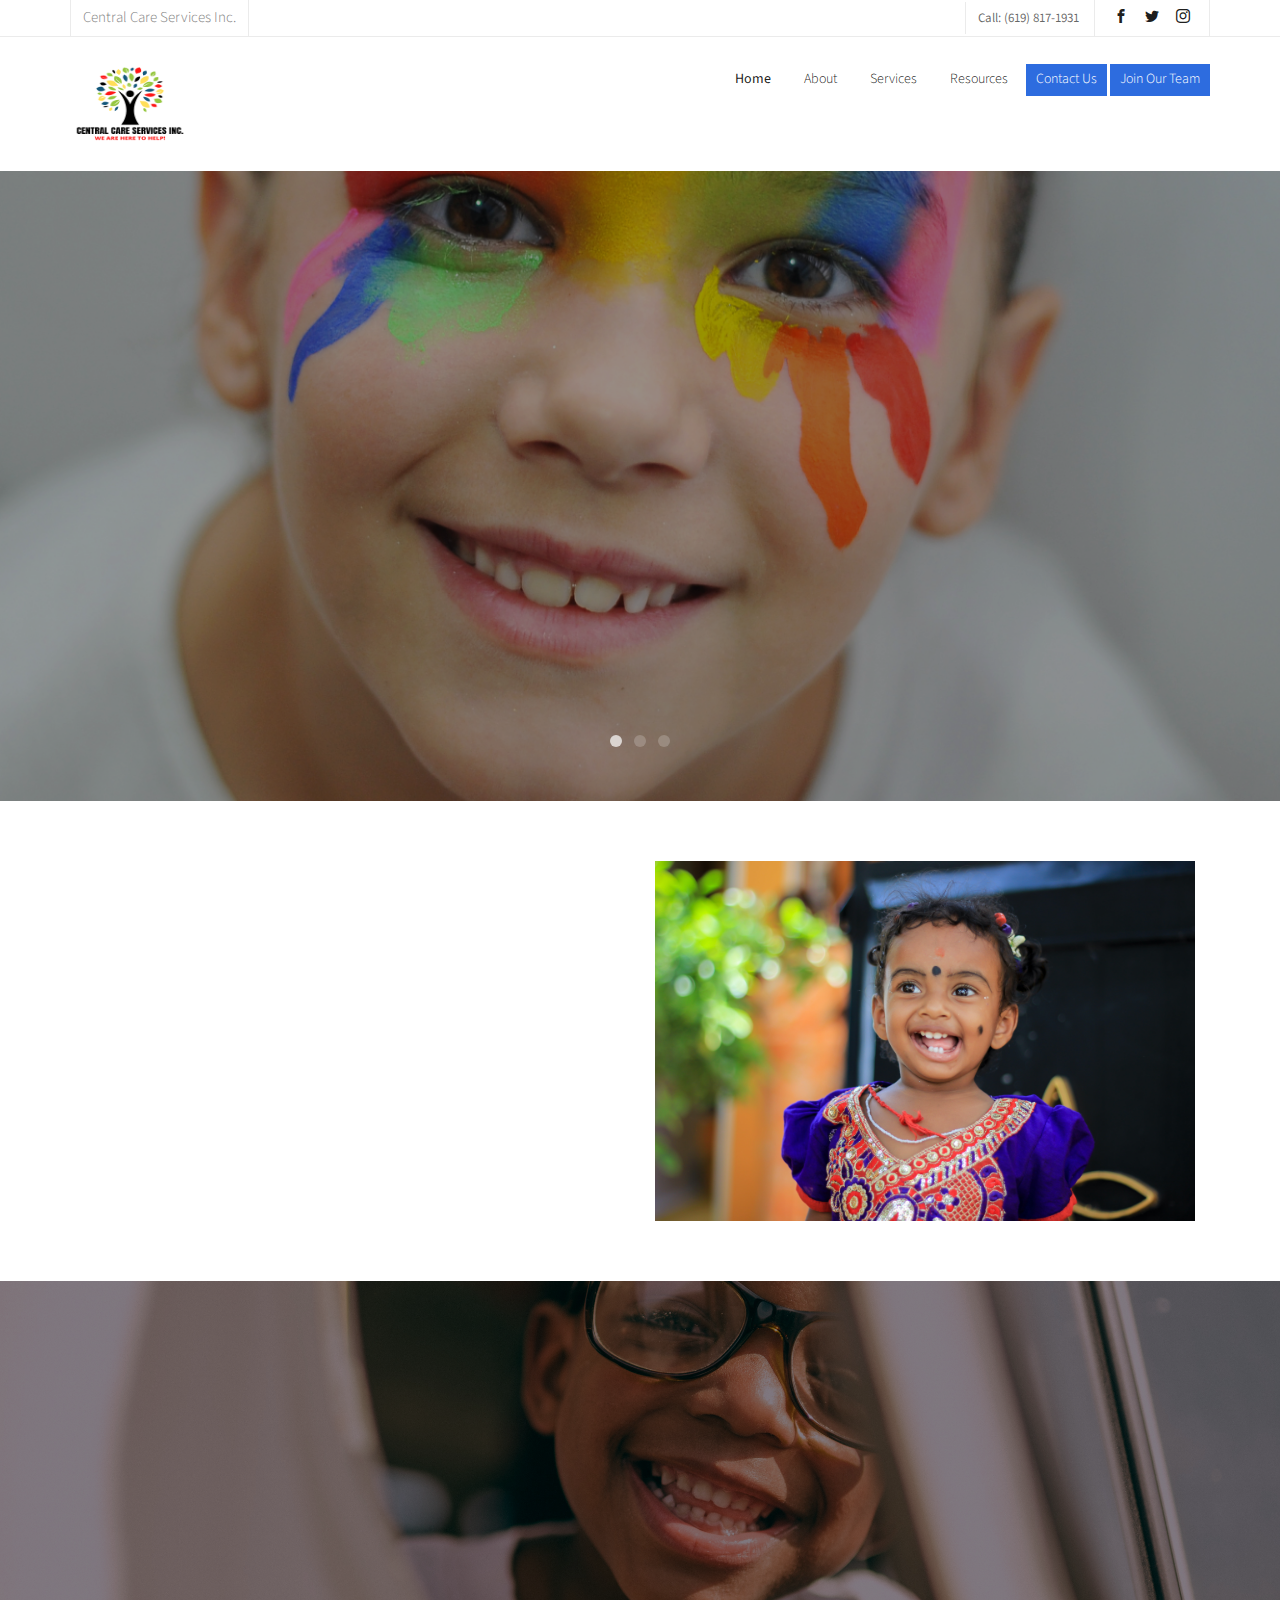
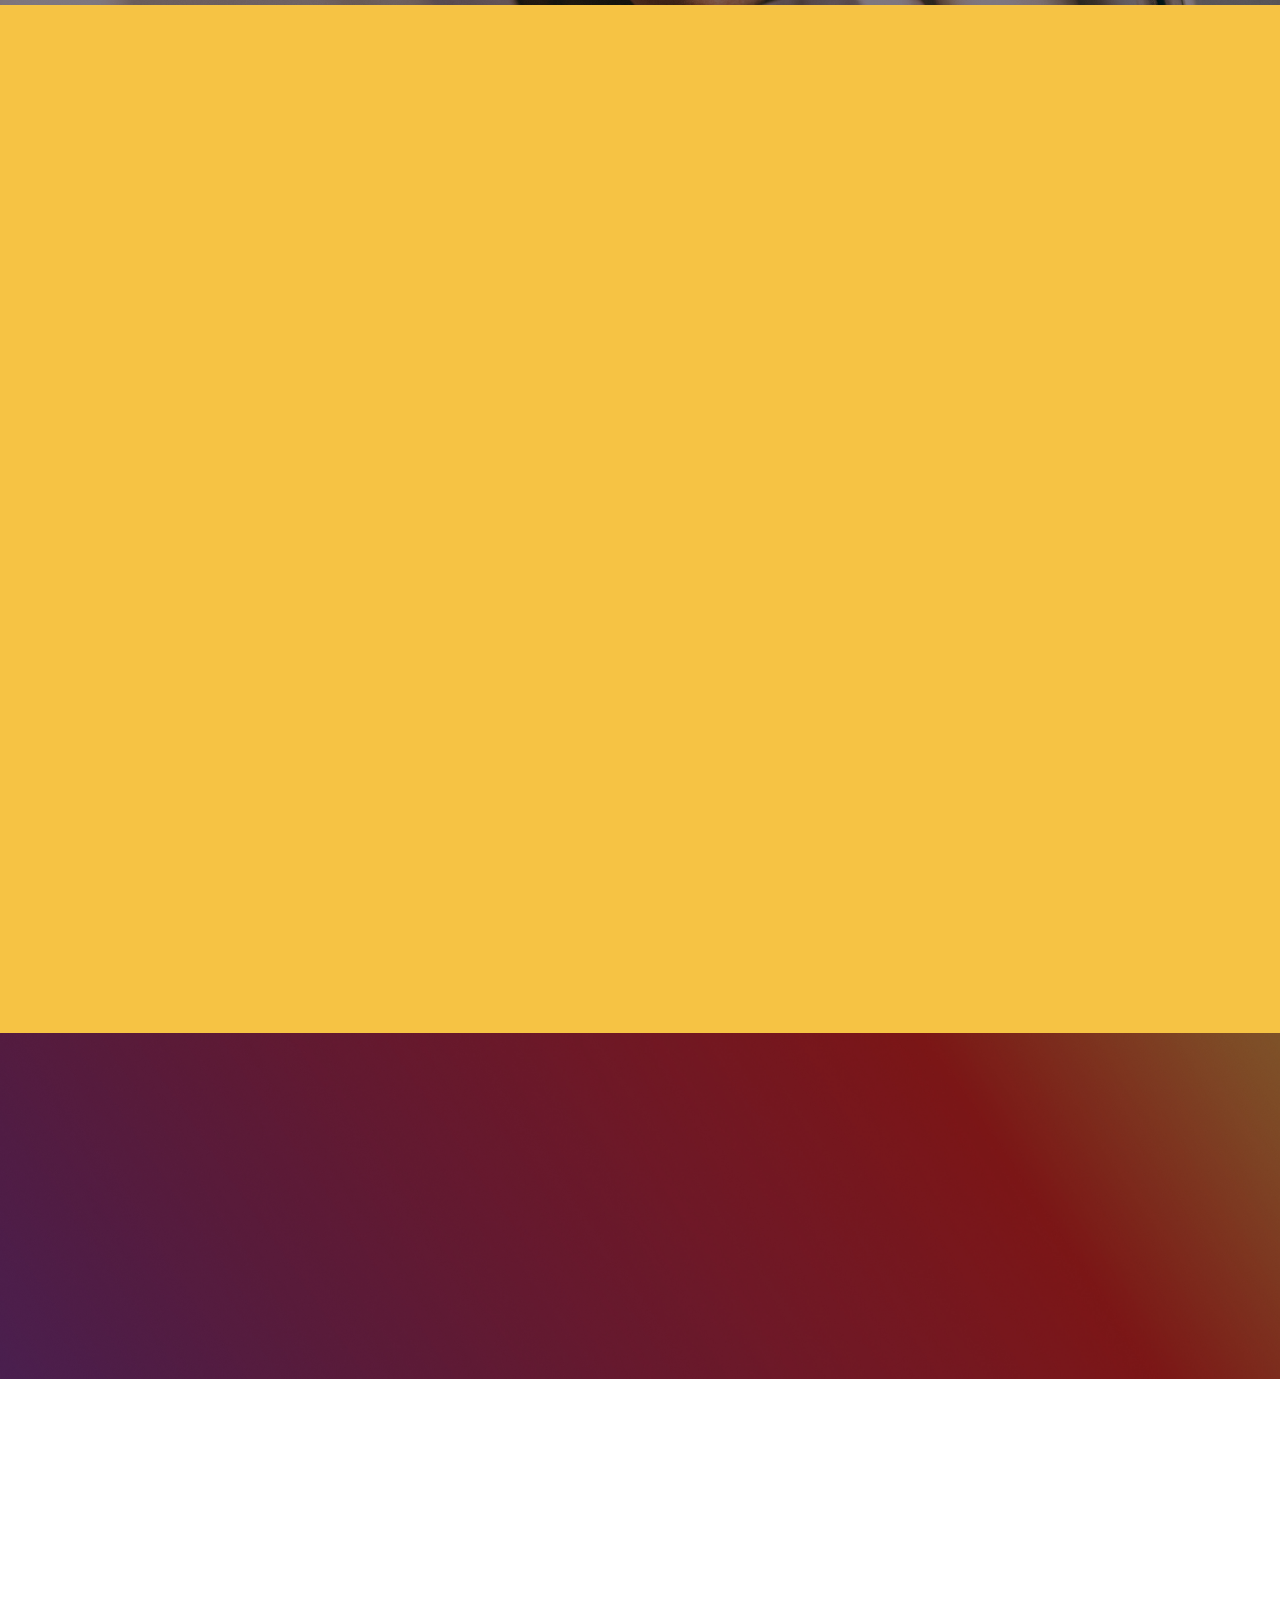
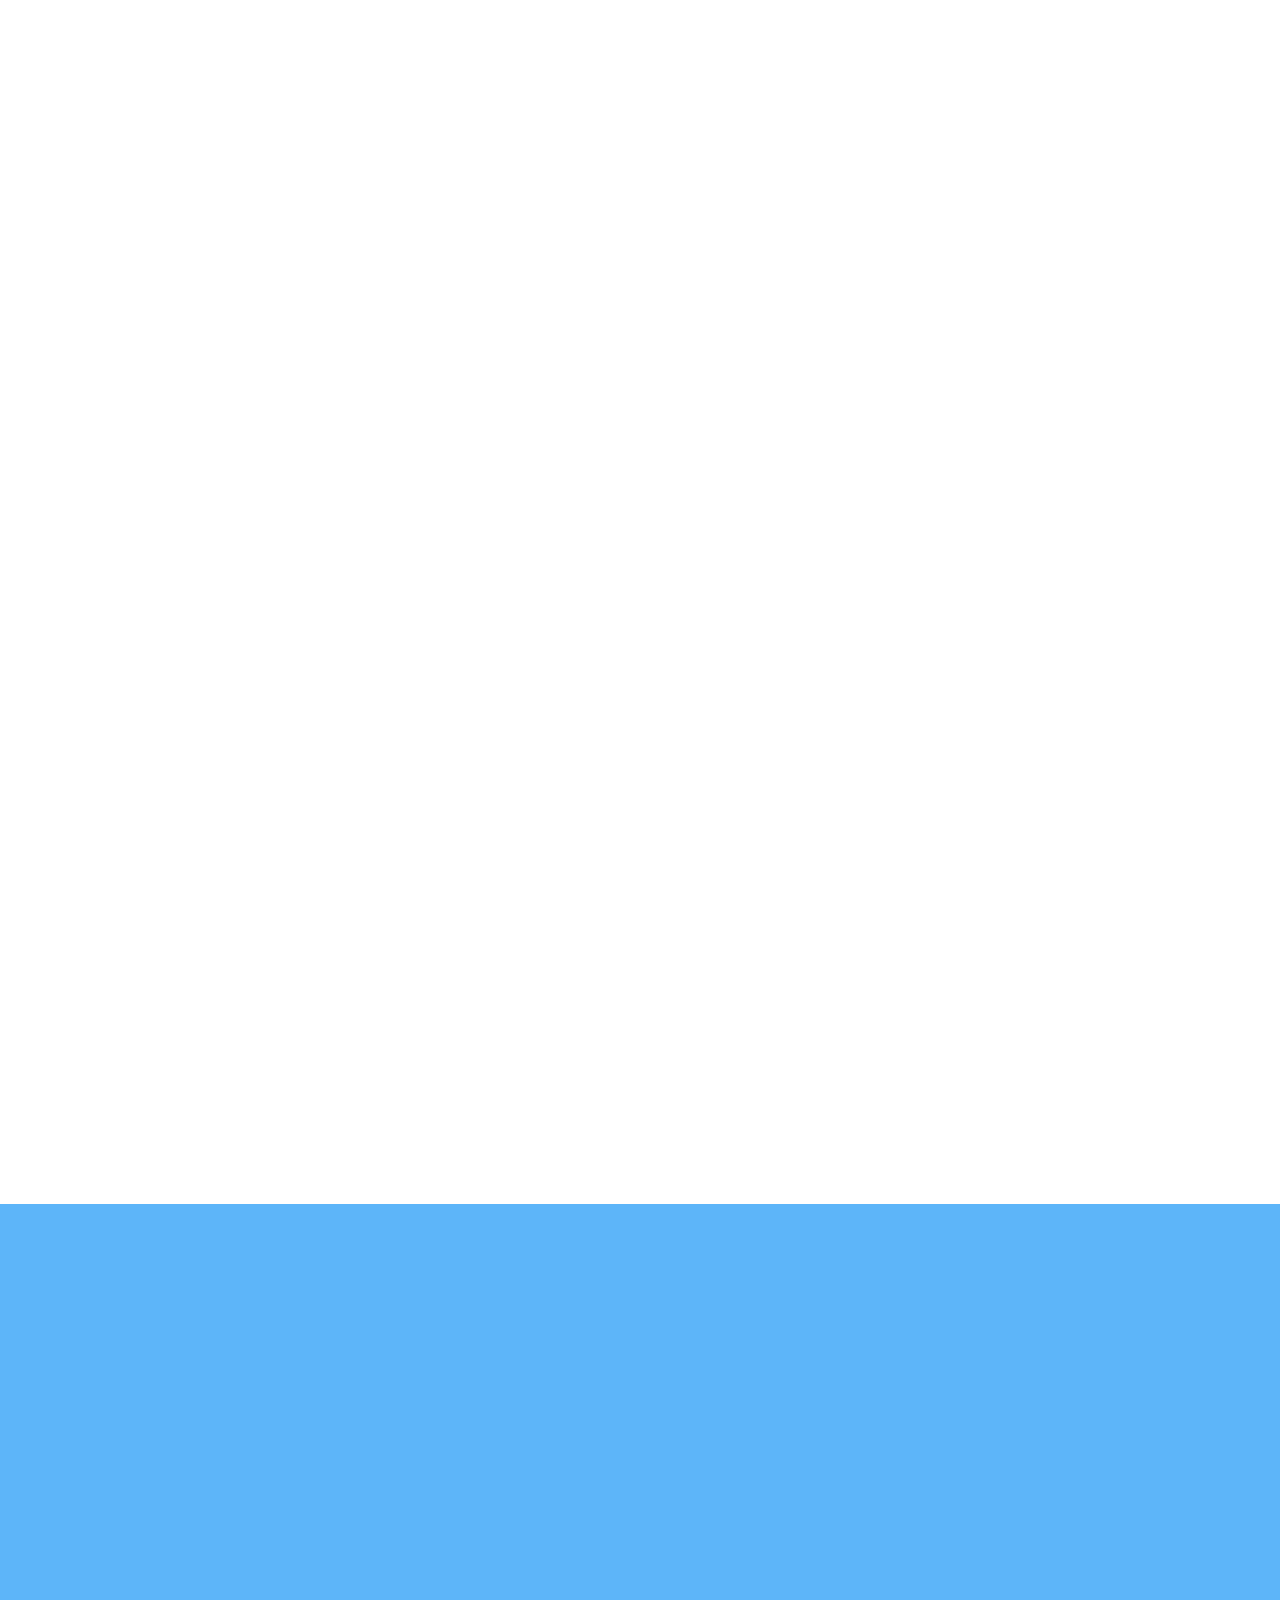
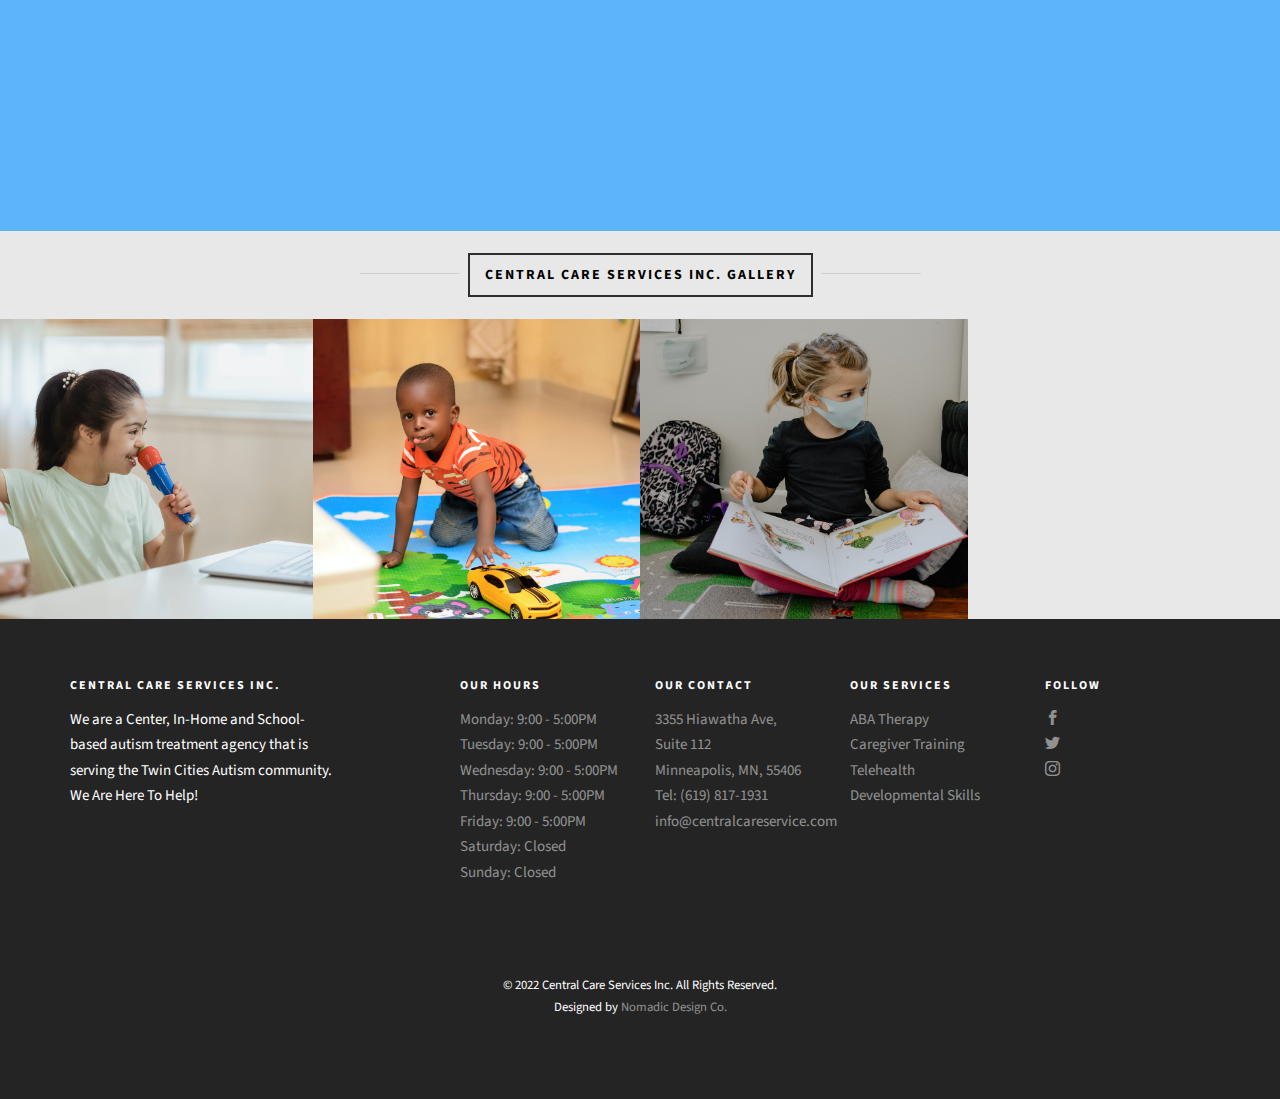
==== index.html @ e71eb847 "frst commit" ====
<!DOCTYPE HTML>
<html>
	<head>
	<meta charset="utf-8">
	<meta http-equiv="X-UA-Compatible" content="IE=edge">
	<title>Central Care Services Inc.</title>
	<meta name="viewport" content="width=device-width, initial-scale=1">
	<meta name="description" content="Welcome to Central Care Services Inc. We are a Center, In-Home and School-based autism treatment agency that is serving the Twin Cities Autism community" />
	<meta name="keywords" content="Central Care Services Inc. In-Home and School-based autism treatment agency located in the Twin Cities in Minnesota" />
	<meta name="author" content="Central Care Services Inc" />
	<link rel="icon" type="image/x-icon" href="./images/central_care_logo.ico">


  	<!-- Facebook and Twitter integration -->
	<!-- <meta property="og:title" content=""/>
	<meta property="og:image" content=""/>
	<meta property="og:url" content=""/>
	<meta property="og:site_name" content=""/>
	<meta property="og:description" content=""/>
	<meta name="twitter:title" content="" />
	<meta name="twitter:image" content="" />
	<meta name="twitter:url" content="" />
	<meta name="twitter:card" content="" /> -->

	<link href="https://fonts.googleapis.com/css?family=Source+Sans+Pro:300,400,600,700" rel="stylesheet">
	<link href="https://fonts.googleapis.com/css?family=Roboto+Slab:300,400" rel="stylesheet">
	
	<!-- Animate.css -->
	<link rel="stylesheet" href="css/animate.css">
	<!-- Icomoon Icon Fonts-->
	<link rel="stylesheet" href="css/icomoon.css">
	<!-- Bootstrap  -->
	<link rel="stylesheet" href="css/bootstrap.css">

	<!-- Magnific Popup -->
	<link rel="stylesheet" href="css/magnific-popup.css">

	<!-- Owl Carousel  -->
	<link rel="stylesheet" href="css/owl.carousel.min.css">
	<link rel="stylesheet" href="css/owl.theme.default.min.css">

	<!-- Flexslider  -->
	<link rel="stylesheet" href="css/flexslider.css">

	<!-- Pricing -->
	<link rel="stylesheet" href="css/pricing.css">

	<!-- Theme style  -->
	<link rel="stylesheet" href="css/style.css">

	<!-- Modernizr JS -->
	<script src="js/modernizr-2.6.2.min.js"></script>
	<!-- FOR IE9 below -->
	<!--[if lt IE 9]>
	<script src="js/respond.min.js"></script>
	<![endif]-->

	</head>
	<body>
		
	<div class="fh5co-loader"></div>
	
	<div id="page">
	<nav class="fh5co-nav" role="navigation">
		<div class="top">
			<div class="container">
				<div class="row">
					<div class="col-xs-12 text-right">
						<p class="site">Central Care Services Inc.</p>
						<p class="num">Call: (619) 817-1931</p>
						<ul class="fh5co-social">
							<li><a href="#"><i class="icon-facebook2"></i></a></li>
							<li><a href="#"><i class="icon-twitter2"></i></a></li>
							<li><a href="#"><i class="icon-instagram"></i></a></li>
						</ul>
					</div>
				</div>
			</div>
		</div>
		<div class="top-menu">
			<div class="container">
				<div class="row">
					<div class="col-xs-2">
						<div id="fh5co-logo">
							<img src="./images/central_care_logo.png" class="centralLogo icon" alt="">
						</div>
					</div>
					<div class="col-xs-10 text-right menu-1">
						<ul>
							<li class="active"><a href="index.html">Home</a></li>
							<li><a href="about.html">About</a></li>
							<li><a href="services.html">Services</a></li>
							<li><a href="resources.html">Resources</a></li>
							<!-- <li><a href="pricing.html">Blog</a></li> -->
							<!-- <li><a href="contact.html">Contact</a></li> -->
							<li class="btn-cta"><a href="contact.html"><span>Contact Us</span></a></li>
							<li class="btn-cta"><a href="#"><span>Join Our Team</span></a></li>
						</ul>
					</div>
				</div>
				
			</div>
		</div>
	</nav>
	
	<aside id="fh5co-hero">
		<div class="flexslider">
			<ul class="slides">
		   	<li style="background-image: url(./images/behavior\ therapy.jpg);">
		   		<div class="overlay-gradient"></div>
		   		<div class="container">
		   			<div class="row">
			   			<div class="col-md-8 col-md-offset-2 text-center slider-text">
			   				<div class="slider-text-inner">
			   					<h1>Welcome to Central Care Services Inc. </h1>
									<h2>We are a Center, In-Home and School-based autism treatment agency that is serving Minnesota Twin Cities Autism community. We Are Here To Help! </h2>
									<p><a class="btn btn-primary btn-lg" href="services.html">Get Started</a></p>
			   				</div>
			   			</div>
			   		</div>
		   		</div>
		   	</li>
		   	<li style="background-image: url(./images/teaching.jpg);">
		   		<div class="overlay-gradient"></div>
		   		<div class="container">
		   			<div class="row">
			   			<div class="col-md-8 col-md-offset-2 text-center slider-text">
			   				<div class="slider-text-inner">
			   					<h1>Autism Treatment Center based in Minneapolis, MN</h1>
									<h2>Providing therapeutic services to children ages of 18 months to 12 years who have Autism Spectrum Disorder (ASD).</h2>
									<p><a class="btn btn-primary btn-lg btn-learn" href="services.html">Learn More</a></p>
			   				</div>
			   			</div>
			   		</div>
		   		</div>
		   	</li>
		   	<li style="background-image: url(./images/learning\ skills.jpg);">
		   		<div class="overlay-gradient"></div>
		   		<div class="container">
		   			<div class="row">
			   			<div class="col-md-8 col-md-offset-2 text-center slider-text">
			   				<div class="slider-text-inner">
			   					<h1>Central Care Services Inc: Autism Treatment Center</h1>
									<h2>Striving to provide you quality, transparent, and supportive services in a safe and welcoming environment where your child feels respected and supported. </h2>
									<p><a class="btn btn-primary btn-lg btn-learn" href="services.html">Get Started</a></p>
			   				</div>
			   			</div>
			   		</div>
		   		</div>
		   	</li>		   	
		  	</ul>
	  	</div>
	</aside>
<!-- About Section -->
	<div id="fh5co-about">
		<div class="container">
			<div class="col-md-6 animate-box">
				<span>Welcome to Central Care Services Inc.</span>
				<br>
				<br>
				<h2> Our Mission</h2>
				
				<p>It is our mission to cultivate a nurturing and individualized learning environment to each and every individual we serve. We partner with individuals and their families affected by autism to improve their quality of life using applied behavior analysis. It is our mission to help every family, especially families in needs or with limited resources, to be a voice for themselves, to experience quality care, and to feel comforted because they know we have helped. </p>
				
			</div>
			<div class="col-md-6">
				<img class="img-responsive" src="images/kids autism.jpg" >
			</div>
		</div>
	</div>


<!-- referral section -->

<div id="fh5co-register" style="background-image: url(./images/kids\ .jpg);" >
	<div class="overlay"></div>
	<div class="row">
		<div class="col-md-8 col-md-offset-2 animate-box">
			<div class="date-counter text-center">
				<h2 >Refer a Loved One to Central Care Services Inc. </h2>
				<p>Connect with a navigator today to refer a client.</p>
				<!-- <div class="simply-countdown simply-countdown-one"></div>
				<p><strong>Limited Offer, Hurry Up!</strong></p> -->
				<br>
				<p><a href="#" class="btn btn-primary btn-lg btn-reg">Make A Referal!</a></p>
			</div>
		</div>
	</div>
</div>	
<!-- Services Section -->

	<div id="fh5co-course-categories">
		<div class="container">
			<div class="row animate-box">
				<div class="col-md-6 col-md-offset-3 text-center fh5co-heading">
					<h2 style="font-size: xx-large;">OUR SERVICES </h2>
					<h3  class="p" style="font-size: large;">Our treatment is targeted to develop, enhance, and/or maintain our client's developmental skills to improve their: </h3>
				</div>
			</div>
			<div class="row">
				<div class="col-md-3 col-sm-6 text-center animate-box">
					<div class="services">
						<span class="icon">
							<i class="icon-arrow-up"></i>
						</span>
						<div class="desc">
							<h3><a href="#"> Functional Communication </a></h3>
							<p class="p">Functional communication is the way to break down barriers to a child’s independence. This means communicating wants and needs and when socializing with others.</p>
						</div>
					</div>
				</div>
				<div class="col-md-3 col-sm-6 text-center animate-box">
					<div class="services">
						<span class="icon">
							<i class="icon-user"></i>
						</span>
						<div class="desc">
							<h3><a href="#"> Social Communication </a></h3>
							<p class="p">Children on the autism spectrum often have difficulty recognising and understanding social cues and therefore do not instinctively learn to adjust their behaviour to suit different social contexts.</p>
						</div>
					</div>
				</div>
				<div class="col-md-3 col-sm-6 text-center animate-box">
					<div class="services">
						<span class="icon">
							<i class="icon-lab2"></i>
						</span>
						<div class="desc">
							<h3><a href="#"> Cognitive Functioning </a></h3>
							<p class="p">Children with autism have many of the cognitive difficulties seen in children with attention deficit hyperactivity disorder (ADHD)</p>
						</div>
					</div>
				</div>
				<div class="col-md-3 col-sm-6 text-center animate-box">
					<div class="services">
						<span class="icon">
							<i class="icon-file"></i>
						</span>
						<div class="desc">
							<h3><a href="#"> Safety Skills</a></h3>
							<p class="p">Safety awareness skills include but are not limited to the following: safely crossing the street, avoiding situations that may cause harm to oneself or others, “stranger awareness,” fire safety skills, and knowledge of community signs</p>
						</div>
					</div>
				</div>
				<div class="col-md-3 col-sm-6 text-center animate-box">
					<div class="services">
						<span class="icon">
							<i class="icon-photo"></i>
						</span>
						<div class="desc">
							<h3><a href="#"> Interfering or Complex Behaviors</a></h3>
							<p class="p">Interfering behaviors are any set of behaviors that cause harm to self or others, impede learning or are disruptive in daily life functions.</p>
						</div>
					</div>
				</div>
				<div class="col-md-3 col-sm-6 text-center animate-box">
					<div class="services">
						<span class="icon">
							<i class="icon-heart"></i>
						</span>
						<div class="desc">
							<h3><a href="#">Self-Care Skills </a></h3>
							<p class="p">Self-care skills for autistic children include personal hygiene, cleaning, handling money and dealing with the outside world.</p>
						</div>
					</div>
				</div>
				<div class="col-md-3 col-sm-6 text-center animate-box">
					<div class="services">
						<span class="icon">
							<i class="icon-bubble3"></i>
						</span>
						<div class="desc">
							<h3><a href="#">Learning and Playing Skills</a></h3>
							<p class="p">It's important to help kids with autism improve their play skills, because play is a foundation for learning. </p>
						</div>
					</div>
				</div>
				<div class="col-md-3 col-sm-6 text-center animate-box">
					<div class="services">
						<span class="icon">
							<i class="icon-world"></i>
						</span>
						<div class="desc">
							<h3><a href="#">Self-Regulation</a></h3>
							<p class="p">Emotional self-regulation is the ability to adapt behavior when engaged in situations that might provoke emotions such as stress, anxiety, annoyance and frustration</p>
						</div>
					</div>
				</div>
			</div>
		</div>
	</div>




<!-- hiring section -->

<div id="fh5co-register" style="background-image: url(./images/autismbackground.jpg);">
	<div class="overlay"></div>
	<div class="row">
		<div class="col-md-8 col-md-offset-2 animate-box">
			<div class="date-counter text-center">
				<h2 class="h2Hiring">WE ARE HIRING</h2>
				<p>We have variety of positions available, click the link below for more information</p>
				<!-- <div class="simply-countdown simply-countdown-one"></div>
				<p><strong>Limited Offer, Hurry Up!</strong></p> -->
				<br>
				<p><a href="#" class="btn btn-primary btn-lg btn-reg">Apply Today!</a></p>
			</div>
		</div>
	</div>
</div>

<!-- second Services section -->

	<div id="fh5co-course">
		<div class="container">
			<div class="row animate-box">
				<div class="col-md-6 col-md-offset-3 text-center fh5co-heading">
					<h2 style="font-size: xx-large;">WE PROVIDE</h2>
					<!-- <p>Dignissimos asperiores vitae velit veniam totam fuga molestias accusamus alias autem provident. Odit ab aliquam dolor eius.</p> -->
				</div>
			</div>
			<div class="row">
				<div class="col-md-6 animate-box">
					<div class="course">
						<a href="#" class="course-img" style="background-image: url(./images/central\ care.jpg);">
						</a>
						<div class="desc">
							<h3><a href="#">ABA Therapy</a></h3>
							<p>Central Care Services Staff teach clients to fulfill their potential through applied behavior analysis (ABA). We celebrate all strides a client makes whether that be writing their name, putting their backpack away by themselves or giving their Parents/caregivers a hug for the first time. Central Care Services staff provide treatment through Early Intensive Developmental and Behavioral Intervention (EIDBI) services. </p>
							<span><a href="services.html" class="btn btn-primary btn-sm btn-course">Learn More</a></span>
						</div>
					</div>
				</div>
				<div class="col-md-6 animate-box">
					<div class="course">
						<a href="#" class="course-img" style="background-image: url(./images/family\ day.jpg);">
						</a>
						<div class="desc">
							<h3><a href="#">Parents/Caregiver Training </a></h3>
							<p>Caregiver/Guardian participant involvement is a key component of our treatment services. Consistent implementation of procedures across caregivers and environments is important to ensure effective and successful treatment. Frequent contact between our Behavior Analysts/Specialist is necessary to ensure consistency and integrity of our treatment plans and to relay important participant information. It is important for family members and participants to provide input regarding treatment goals, outcomes and procedures. </p>
							<span><a href="services.html" class="btn btn-primary btn-sm btn-course">Learn More</a></span>
						</div>
					</div>
				</div>
				<div class="col-md-6 animate-box">
					<div class="course">
						<a href="#" class="course-img" style="background-image: url(./images/telehealth2.jpg);">
						</a>
						<div class="desc">
							<h3><a href="#">Telehealth</a></h3>
							<p>The Health Resources Services Administration defines telehealth as the use of electronic information and telecommunications technologies to support clinical health care, patient and professional health-related education, public health and health administration. Technologies include videoconferencing, the internet, store-and-forward imaging, streaming media, and terrestrial and wireless communications.</p>
							<span><a href="services.html" class="btn btn-primary btn-sm btn-course">Learn More</a></span>
						</div>
					</div>
				</div>
			
				<div class="col-md-6 animate-box">
					<div class="course">
						<a href="#" class="course-img" style="background-image: url(./images/kids\ assessment.jpg);">
						</a>
						<div class="desc">
							<h3><a href="#">Assessments</a></h3>
							<p>Providers conduct a CMDE (Comprehensive multi-disciplinary evaluation) in the cultural context of the individual, meaning the standard CMDE must be completed in a way that is relevant to the environment, situation, beliefs, values and practices of the individual’s culture.</p>
							<span><a href="services.html" class="btn btn-primary btn-sm btn-course">Learn More</a></span>
						</div>
					</div>
				</div>
		
			</div>
		</div>
	</div>


<!-- 

	<div id="fh5co-testimonial" style="background-image: url(images/school.jpg);">
		<div class="overlay"></div>
		<div class="container">
			<div class="row animate-box">
				<div class="col-md-6 col-md-offset-3 text-center fh5co-heading">
					<h2><span>Testimonials</span></h2>
				</div>
			</div>
			<div class="row">
				<div class="col-md-10 col-md-offset-1">
					<div class="row animate-box">
						<div class="owl-carousel owl-carousel-fullwidth">
							<div class="item">
								<div class="testimony-slide active text-center">
									<div class="user" style="background-image: url(images/person1.jpg);"></div>
									<span>Mary Walker<br><small>Students</small></span>
									<blockquote>
										<p>&ldquo;Far far away, behind the word mountains, far from the countries Vokalia and Consonantia, there live the blind texts. Separated they live in Bookmarksgrove right at the coast of the Semantics, a large language ocean.&rdquo;</p>
									</blockquote>
								</div>
							</div>
							<div class="item">
								<div class="testimony-slide active text-center">
									<div class="user" style="background-image: url(images/person2.jpg);"></div>
									<span>Mike Smith<br><small>Students</small></span>
									<blockquote>
										<p>&ldquo;Separated they live in Bookmarksgrove right at the coast of the Semantics, a large language ocean.&rdquo;</p>
									</blockquote>
								</div>
							</div>
							<div class="item">
								<div class="testimony-slide active text-center">
									<div class="user" style="background-image: url(images/person3.jpg);"></div>
									<span>Rita Jones<br><small>Teacher</small></span>
									<blockquote>
										<p>&ldquo;Far from the countries Vokalia and Consonantia, there live the blind texts. Separated they live in Bookmarksgrove right at the coast of the Semantics, a large language ocean.&rdquo;</p>
									</blockquote>
								</div>
							</div>
						</div>
					</div>
				</div>
			</div>
		</div>
	</div> -->

<!-- blog section -->

	<div id="fh5co-blog">
		<div class="container">
			<div class="row animate-box">
				<div class="col-md-8 col-md-offset-2 text-center ">
					<h2 class="h2blog">BLOG &amp; EVENTS</h2>
					<p class="p">Keep up-to-date with Central Care Services Inc</p>
					<br>
				</div>
				<br>
			</div>
			<div class="row row-padded-mb">
				<div class="col-md-4 animate-box">
					<div class="fh5co-event">
						<div class="date text-center"><span class="p"> 26<br>May.</span></div>
						<h3><a href="#">Auitism Within the Somali Community</a></h3>
						<p class="p">Through variety of resources available, many ethnically diverse groups are unaware of the many challenges in identifying autism spectrum diorser. </p>
						<p><a href="#">Read More</a></p>
					</div>
				</div>
				<div class="col-md-4 animate-box">
					<div class="fh5co-event">
						<div class="date text-center"><span class="p">15<br>May.</span></div>
						<h3><a href="#">Grand Opening</a></h3>
						<p class="p">We are beyond thrilled for the grand opening of Central Care Services Inc. It is our mission to help every family, especially families in needs or with limited resources, to be a voice for themselves, to experience quality care, and to feel comforted because they know we have helped. </p>
						<p><a href="#">Read More</a></p>
					</div>
				</div>
				<div class="col-md-4 animate-box">
					<div class="fh5co-event">
						<div class="date text-center"><span class="p">28<br>April.</span></div>
						<h3><a href="#">Our Journey</a></h3>
						<p class="p">Central Care Services Inc. is extremely proud to announce the launch of our first Autism Center here in the Twin Cities, MN. It is our vision to be the modeled agency for providing a state-of-the-art autism treatment service in Minnesota.  </p>
						<p><a href="#">Read More</a></p>
					</div>
				</div>
			</div>
			<!-- <div class="row">
				<div class="col-lg-4 col-md-4">
					<div class="fh5co-blog animate-box">
						<a href="#" class="blog-img-holder" style="background-image: url(images/project-1.jpg);"></a>
						<div class="blog-text">
							<h3><a href="#">Healty Lifestyle &amp; Living</a></h3>
							<span class="posted_on">March. 15th</span>
							<span class="comment"><a href="">21<i class="icon-speech-bubble"></i></a></span>
							<p>Far far away, behind the word mountains, far from the countries Vokalia and Consonantia, there live the blind texts.</p>
						</div> 
					</div>
				</div>
				<div class="col-lg-4 col-md-4">
					<div class="fh5co-blog animate-box">
						<a href="#" class="blog-img-holder" style="background-image: url(images/project-2.jpg);"></a>
						<div class="blog-text">
							<h3><a href="#">Healty Lifestyle &amp; Living</a></h3>
							<span class="posted_on">March. 15th</span>
							<span class="comment"><a href="">21<i class="icon-speech-bubble"></i></a></span>
							<p>Far far away, behind the word mountains, far from the countries Vokalia and Consonantia, there live the blind texts.</p>
						</div> 
					</div>
				</div> -->
				<!-- <div class="col-lg-4 col-md-4">
					<div class="fh5co-blog animate-box">
						<a href="#" class="blog-img-holder" style="background-image: url(images/project-3.jpg);"></a>
						<div class="blog-text">
							<h3><a href="#">Healty Lifestyle &amp; Living</a></h3>
							<span class="posted_on">March. 15th</span>
							<span class="comment"><a href="">21<i class="icon-speech-bubble"></i></a></span>
							<p>Far far away, behind the word mountains, far from the countries Vokalia and Consonantia, there live the blind texts.</p>
						</div> 
					</div>
				</div> -->
			<!-- </div> -->
		</div>
	</div>

	<!-- <div id="fh5co-pricing" class="fh5co-bg-section">
		<div class="container">
			<div class="row animate-box">
				<div class="col-md-6 col-md-offset-3 text-center fh5co-heading">
					<h2>Plan &amp; Pricing</h2>
					<p>Dignissimos asperiores vitae velit veniam totam fuga molestias accusamus alias autem provident. Odit ab aliquam dolor eius.</p>
				</div>
			</div>
			<div class="row">
				<div class="pricing pricing--rabten">
					<div class="col-md-4 animate-box">
						<div class="pricing__item">
							<div class="wrap-price"> -->
								 <!-- <div class="icon icon-user2"></div> -->
	                     <!-- <h3 class="pricing__title">Trial</h3> -->
	                     <!-- <p class="pricing__sentence">Single user license</p> -->
							<!-- </div>
                     <div class="pricing__price">
                        <span class="pricing__anim pricing__anim--1">
								<span class="pricing__currency">$</span>0
                        </span>
                        <span class="pricing__anim pricing__anim--2">
								<span class="pricing__period">per year</span>
                        </span>
                     </div>
                     <div class="wrap-price">
                     	<ul class="pricing__feature-list">
	                        <li class="pricing__feature">One Day Trial</li>
	                        <li class="pricing__feature">Limited Courses</li>
	                        <li class="pricing__feature">Free 3 Lessons</li>
	                        <li class="pricing__feature">No Supporter</li>
	                        <li class="pricing__feature">No Tutorial</li>
	                        <li class="pricing__feature">No Ebook</li>
	                         <li class="pricing__feature">Limited Registered User</li>
	                     </ul>
	                     <button class="pricing__action">Choose plan</button>
                     </div>
                  </div>
					</div>
					<div class="col-md-4 animate-box">
						<div class="pricing__item">
							<div class="wrap-price"> -->
								<!-- <div class="icon icon-store"></div> -->
	                     <!-- <h3 class="pricing__title">Silver</h3> -->
	                     <!-- <p class="pricing__sentence">Up to 5 users</p> -->
							<!-- </div> -->
                     <!-- <div class="pricing__price">
                        <span class="pricing__anim pricing__anim--1">
								<span class="pricing__currency">$</span>79
                        </span>
                        <span class="pricing__anim pricing__anim--2">
								<span class="pricing__period">per year</span>
                        </span>
                     </div>
                     <div class="wrap-price">
                     	<ul class="pricing__feature-list">
	                        <li class="pricing__feature">One Year Standard Access</li>
	                        <li class="pricing__feature">Limited Courses</li>
	                        <li class="pricing__feature">300+ Lessons</li> -->
	                        <!-- <li class="pricing__feature">Random Supporter</li> -->
	                        <!-- <li class="pricing__feature">View Only Ebook</li>
	                        <li class="pricing__feature">Standard Tutorials</li>
	                         <li class="pricing__feature">Unlimited Registered User</li>
	                     </ul>
	                     <button class="pricing__action">Choose plan</button>
                     </div>
                 </div>
					</div>
					<div class="col-md-4 animate-box">
                  <div class="pricing__item">
                  	<div class="wrap-price"> -->
                  		<!-- <div class="icon icon-home2"></div> -->
	                     <!-- <h3 class="pricing__title">Gold</h3> -->
	                     <!-- <p class="pricing__sentence">Unlimited users</p> -->
							<!-- </div> -->
                     <!-- <div class="pricing__price">
                        <span class="pricing__anim pricing__anim--1">
								<span class="pricing__currency">$</span>499
                        </span>
                        <span class="pricing__anim pricing__anim--2">
								<span class="pricing__period">per year</span>
                        </span>
                     </div>
                     <div class="wrap-price">
                     	<ul class="pricing__feature-list">
	                        <li class="pricing__feature">Life Time Access</li>
	                        <li class="pricing__feature">Unlimited All Courses</li>
	                        <li class="pricing__feature">7000+ Lessons &amp; Growing</li>
	                        <li class="pricing__feature">Free Supporter</li>
	                        <li class="pricing__feature">Free Ebook Downloads</li>
	                        <li class="pricing__feature">Premium Tutorials</li>
	                         <li class="pricing__feature">Unlimited Registered User</li>
	                     </ul>
	                     <button class="pricing__action">Choose plan</button>
                     </div>
                  </div>
               </div>
            </div>
			</div>
		</div>
	</div> -->

<!-- gallery section -->

	<div id="fh5co-gallery" class="fh5co-bg-section">
		<div class="row text-center">
			<h2><span>Central Care Services Inc. Gallery</span></h2>
		</div>
		<div class="row">
			<div class="col-md-3 col-padded">
				<a href="#" class="gallery" style="background-image: url(images/sppech\ therapy.jpg);"></a>
			</div>
			<div class="col-md-3 col-padded">
				<a href="#" class="gallery" style="background-image: url(images/learning\ and\ playing.jpg);"></a>
			</div>
			<div class="col-md-3 col-padded">
				<a href="#" class="gallery" style="background-image: url(images/learning.jpg);"></a>
			</div>
			<div class="col-md-3 col-padded">
				<a href="#" class="gallery" style="background-image: url(images/interpersonal.jpg);"></a>
			</div>
			
		</div>
	</div>

<!-- footer section -->

	<footer id="fh5co-footer" role="contentinfo" style="background-image: url(images/img_bg_4.jpg);">
		<div class="overlay"></div>
		<div class="container">
			<div class="row row-pb-md">
				<div class="col-md-3 fh5co-widget">
					<h3>Central Care Services Inc. </h3>
					<p>We are a Center, In-Home and School-based autism treatment agency that is serving the Twin Cities Autism community. We Are Here To Help!</p>
				</div>
				<div class="col-md-2 col-sm-4 col-xs-6 col-md-push-1 fh5co-widget">
					<h3>OUR HOURS</h3>
					<ul class="fh5co-footer-links">
						<li>Monday: 9:00 - 5:00PM</li>
						<li>Tuesday: 9:00 - 5:00PM</li>
						<li>Wednesday: 9:00 - 5:00PM</li>
						<li>Thursday: 9:00 - 5:00PM</li>
						<li>Friday: 9:00 - 5:00PM</li>
						<li>Saturday: Closed </li>
						<li>Sunday: Closed </li>
					</ul>
				</div>

				<div class="col-md-2 col-sm-4 col-xs-6 col-md-push-1 fh5co-widget">
					<h3>OUR CONTACT</h3>
					<ul class="fh5co-footer-links">
						<li>3355 Hiawatha Ave, <br>
							Suite 112 <br>
							Minneapolis, MN, 55406
						</li>
						<li>Tel: (619) 817-1931</li>
						<li>info@centralcareservice.com</li>
						
					</ul>
				</div>

				<div class="col-md-2 col-sm-4 col-xs-6 col-md-push-1 fh5co-widget">
					<h3>OUR SERVICES</h3>
					<ul class="fh5co-footer-links">
						<li><a href="#">ABA Therapy</a></li>
						<li><a href="#">Caregiver Training </a></li>
						<li><a href="#">Telehealth </a></li>
						<li><a href="#">Developmental Skills </a></li>
					</ul>
				</div>
				
					
				<div class="col-md-2 col-sm-4 col-xs-6 col-md-push-1 fh5co-widget">
					<h3>FOLLOW</h3>
					<ul class="fh5co-footer-links">
						<li><a href="#"><i class="icon-facebook2"></i></a></li>
						<li><a href="#"><i class="icon-twitter2"></i></a></li>
						<li><a href="#"><i class="icon-instagram"></i></a></li>
					</ul>
				</div>
			</div>

			<div class="row copyright">
				<div class="col-md-12 text-center">
					<p>
						<small class="block">&copy; 2022 Central Care Services Inc. All Rights Reserved.</small> 
						<small class="block">Designed by <a href="https://nomadicdesignco.com/" target="_blank">Nomadic Design Co.</a> 
					</p>
				</div>
			</div>

		</div>
	</footer>
	</div>

	<div class="gototop js-top">
		<a href="#" class="js-gotop"><i class="icon-arrow-up"></i></a>
	</div>
	
	<!-- jQuery -->
	<script src="js/jquery.min.js"></script>
	<!-- jQuery Easing -->
	<script src="js/jquery.easing.1.3.js"></script>
	<!-- Bootstrap -->
	<script src="js/bootstrap.min.js"></script>
	<!-- Waypoints -->
	<script src="js/jquery.waypoints.min.js"></script>
	<!-- Stellar Parallax -->
	<script src="js/jquery.stellar.min.js"></script>
	<!-- Carousel -->
	<script src="js/owl.carousel.min.js"></script>
	<!-- Flexslider -->
	<script src="js/jquery.flexslider-min.js"></script>
	<!-- countTo -->
	<script src="js/jquery.countTo.js"></script>
	<!-- Magnific Popup -->
	<script src="js/jquery.magnific-popup.min.js"></script>
	<script src="js/magnific-popup-options.js"></script>
	<!-- Count Down -->
	<script src="js/simplyCountdown.js"></script>
	<!-- Main -->
	<script src="js/main.js"></script>
	<script>
    var d = new Date(new Date().getTime() + 1000 * 120 * 120 * 2000);

    // default example
    simplyCountdown('.simply-countdown-one', {
        year: d.getFullYear(),
        month: d.getMonth() + 1,
        day: d.getDate()
    });

    //jQuery example
    $('#simply-countdown-losange').simplyCountdown({
        year: d.getFullYear(),
        month: d.getMonth() + 1,
        day: d.getDate(),
        enableUtc: false
    });
	</script>
	</body>
</html>
---- css/icomoon.css ----
@font-face {
  font-family: 'icomoon';
  src:  url('fonts/icomoon.eot?6py85u');
  src:  url('fonts/icomoon.eot?6py85u#iefix') format('embedded-opentype'),
    url('fonts/icomoon.ttf?6py85u') format('truetype'),
    url('fonts/icomoon.woff?6py85u') format('woff'),
    url('fonts/icomoon.svg?6py85u#icomoon') format('svg');
  font-weight: normal;
  font-style: normal;
}

[class^="icon-"], [class*=" icon-"] {
  /* use !important to prevent issues with browser extensions that change fonts */
  font-family: 'icomoon' !important;
  speak: none;
  font-style: normal;
  font-weight: normal;
  font-variant: normal;
  text-transform: none;
  line-height: 1;

  /* Better Font Rendering =========== */
  -webkit-font-smoothing: antialiased;
  -moz-osx-font-smoothing: grayscale;
}

.icon-times:before {
  content: "\e930";
}
.icon-tick:before {
  content: "\e931";
}
.icon-plus:before {
  content: "\e932";
}
.icon-minus:before {
  content: "\e933";
}
.icon-equals:before {
  content: "\e934";
}
.icon-divide:before {
  content: "\e935";
}
.icon-chevron-right:before {
  content: "\e936";
}
.icon-chevron-left:before {
  content: "\e937";
}
.icon-arrow-right-thick:before {
  content: "\e938";
}
.icon-arrow-left-thick:before {
  content: "\e939";
}
.icon-th-small:before {
  content: "\e93a";
}
.icon-th-menu:before {
  content: "\e93b";
}
.icon-th-list:before {
  content: "\e93c";
}
.icon-th-large:before {
  content: "\e93d";
}
.icon-home:before {
  content: "\e93e";
}
.icon-arrow-forward:before {
  content: "\e93f";
}
.icon-arrow-back:before {
  content: "\e940";
}
.icon-rss:before {
  content: "\e941";
}
.icon-location:before {
  content: "\e942";
}
.icon-link:before {
  content: "\e943";
}
.icon-image:before {
  content: "\e944";
}
.icon-arrow-up-thick:before {
  content: "\e945";
}
.icon-arrow-down-thick:before {
  content: "\e946";
}
.icon-starburst:before {
  content: "\e947";
}
.icon-starburst-outline:before {
  content: "\e948";
}
.icon-star3:before {
  content: "\e949";
}
.icon-flow-children:before {
  content: "\e94a";
}
.icon-export:before {
  content: "\e94b";
}
.icon-delete2:before {
  content: "\e94c";
}
.icon-delete-outline:before {
  content: "\e94d";
}
.icon-cloud-storage:before {
  content: "\e94e";
}
.icon-wi-fi:before {
  content: "\e94f";
}
.icon-heart:before {
  content: "\e950";
}
.icon-flash:before {
  content: "\e951";
}
.icon-cancel:before {
  content: "\e952";
}
.icon-backspace:before {
  content: "\e953";
}
.icon-attachment:before {
  content: "\e954";
}
.icon-arrow-move:before {
  content: "\e955";
}
.icon-warning:before {
  content: "\e956";
}
.icon-user:before {
  content: "\e957";
}
.icon-radar:before {
  content: "\e958";
}
.icon-lock-open:before {
  content: "\e959";
}
.icon-lock-closed:before {
  content: "\e95a";
}
.icon-location-arrow:before {
  content: "\e95b";
}
.icon-info:before {
  content: "\e95c";
}
.icon-user-delete:before {
  content: "\e95d";
}
.icon-user-add:before {
  content: "\e95e";
}
.icon-media-pause:before {
  content: "\e95f";
}
.icon-group:before {
  content: "\e960";
}
.icon-chart-pie:before {
  content: "\e961";
}
.icon-chart-line:before {
  content: "\e962";
}
.icon-chart-bar:before {
  content: "\e963";
}
.icon-chart-area:before {
  content: "\e964";
}
.icon-video:before {
  content: "\e965";
}
.icon-point-of-interest:before {
  content: "\e966";
}
.icon-infinity:before {
  content: "\e967";
}
.icon-globe:before {
  content: "\e968";
}
.icon-eye:before {
  content: "\e969";
}
.icon-cog:before {
  content: "\e96a";
}
.icon-camera:before {
  content: "\e96b";
}
.icon-upload:before {
  content: "\e96c";
}
.icon-scissors:before {
  content: "\e96d";
}
.icon-refresh:before {
  content: "\e96e";
}
.icon-pin:before {
  content: "\e96f";
}
.icon-key:before {
  content: "\e970";
}
.icon-info-large:before {
  content: "\e971";
}
.icon-eject:before {
  content: "\e972";
}
.icon-download:before {
  content: "\e973";
}
.icon-zoom:before {
  content: "\e974";
}
.icon-zoom-out:before {
  content: "\e975";
}
.icon-zoom-in:before {
  content: "\e976";
}
.icon-sort-numerically:before {
  content: "\e977";
}
.icon-sort-alphabetically:before {
  content: "\e978";
}
.icon-input-checked:before {
  content: "\e979";
}
.icon-calender:before {
  content: "\e97a";
}
.icon-world2:before {
  content: "\e97b";
}
.icon-notes:before {
  content: "\e97c";
}
.icon-code:before {
  content: "\e97d";
}
.icon-arrow-sync:before {
  content: "\e97e";
}
.icon-arrow-shuffle:before {
  content: "\e97f";
}
.icon-arrow-repeat:before {
  content: "\e980";
}
.icon-arrow-minimise:before {
  content: "\e981";
}
.icon-arrow-maximise:before {
  content: "\e982";
}
.icon-arrow-loop:before {
  content: "\e983";
}
.icon-anchor:before {
  content: "\e984";
}
.icon-spanner:before {
  content: "\e985";
}
.icon-puzzle:before {
  content: "\e986";
}
.icon-power:before {
  content: "\e987";
}
.icon-plane:before {
  content: "\e988";
}
.icon-pi:before {
  content: "\e989";
}
.icon-phone:before {
  content: "\e98a";
}
.icon-microphone2:before {
  content: "\e98b";
}
.icon-media-rewind:before {
  content: "\e98c";
}
.icon-flag:before {
  content: "\e98d";
}
.icon-adjust-brightness:before {
  content: "\e98e";
}
.icon-waves:before {
  content: "\e98f";
}
.icon-social-twitter:before {
  content: "\e990";
}
.icon-social-facebook:before {
  content: "\e991";
}
.icon-social-dribbble:before {
  content: "\e992";
}
.icon-media-stop:before {
  content: "\e993";
}
.icon-media-record:before {
  content: "\e994";
}
.icon-media-play:before {
  content: "\e995";
}
.icon-media-fast-forward:before {
  content: "\e996";
}
.icon-media-eject:before {
  content: "\e997";
}
.icon-social-vimeo:before {
  content: "\e998";
}
.icon-social-tumbler:before {
  content: "\e999";
}
.icon-social-skype:before {
  content: "\e99a";
}
.icon-social-pinterest:before {
  content: "\e99b";
}
.icon-social-linkedin:before {
  content: "\e99c";
}
.icon-social-last-fm:before {
  content: "\e99d";
}
.icon-social-github:before {
  content: "\e99e";
}
.icon-social-flickr:before {
  content: "\e99f";
}
.icon-at:before {
  content: "\e9a0";
}
.icon-times-outline:before {
  content: "\e9a1";
}
.icon-plus-outline:before {
  content: "\e9a2";
}
.icon-minus-outline:before {
  content: "\e9a3";
}
.icon-tick-outline:before {
  content: "\e9a4";
}
.icon-th-large-outline:before {
  content: "\e9a5";
}
.icon-equals-outline:before {
  content: "\e9a6";
}
.icon-divide-outline:before {
  content: "\e9a7";
}
.icon-chevron-right-outline:before {
  content: "\e9a8";
}
.icon-chevron-left-outline:before {
  content: "\e9a9";
}
.icon-arrow-right-outline:before {
  content: "\e9aa";
}
.icon-arrow-left-outline:before {
  content: "\e9ab";
}
.icon-th-small-outline:before {
  content: "\e9ac";
}
.icon-th-menu-outline:before {
  content: "\e9ad";
}
.icon-th-list-outline:before {
  content: "\e9ae";
}
.icon-news2:before {
  content: "\e9b1";
}
.icon-home-outline:before {
  content: "\e9b2";
}
.icon-arrow-up-outline:before {
  content: "\e9b3";
}
.icon-arrow-forward-outline:before {
  content: "\e9b4";
}
.icon-arrow-down-outline:before {
  content: "\e9b5";
}
.icon-arrow-back-outline:before {
  content: "\e9b6";
}
.icon-trash3:before {
  content: "\e9b7";
}
.icon-rss-outline:before {
  content: "\e9b8";
}
.icon-message:before {
  content: "\e9b9";
}
.icon-location-outline:before {
  content: "\e9ba";
}
.icon-link-outline:before {
  content: "\e9bb";
}
.icon-image-outline:before {
  content: "\e9bc";
}
.icon-export-outline:before {
  content: "\e9bd";
}
.icon-cross:before {
  content: "\e9be";
}
.icon-wi-fi-outline:before {
  content: "\e9bf";
}
.icon-star-outline:before {
  content: "\e9c0";
}
.icon-media-pause-outline:before {
  content: "\e9c1";
}
.icon-mail:before {
  content: "\e9c2";
}
.icon-heart-outline:before {
  content: "\e9c3";
}
.icon-flash-outline:before {
  content: "\e9c4";
}
.icon-cancel-outline:before {
  content: "\e9c5";
}
.icon-beaker:before {
  content: "\e9c6";
}
.icon-arrow-move-outline:before {
  content: "\e9c7";
}
.icon-watch2:before {
  content: "\e9c8";
}
.icon-warning-outline:before {
  content: "\e9c9";
}
.icon-time:before {
  content: "\e9ca";
}
.icon-radar-outline:before {
  content: "\e9cb";
}
.icon-lock-open-outline:before {
  content: "\e9cc";
}
.icon-location-arrow-outline:before {
  content: "\e9cd";
}
.icon-info-outline:before {
  content: "\e9ce";
}
.icon-backspace-outline:before {
  content: "\e9cf";
}
.icon-attachment-outline:before {
  content: "\e9d0";
}
.icon-user-outline:before {
  content: "\e9d1";
}
.icon-user-delete-outline:before {
  content: "\e9d2";
}
.icon-user-add-outline:before {
  content: "\e9d3";
}
.icon-lock-closed-outline:before {
  content: "\e9d4";
}
.icon-group-outline:before {
  content: "\e9d5";
}
.icon-chart-pie-outline:before {
  content: "\e9d6";
}
.icon-chart-line-outline:before {
  content: "\e9d7";
}
.icon-chart-bar-outline:before {
  content: "\e9d8";
}
.icon-chart-area-outline:before {
  content: "\e9d9";
}
.icon-video-outline:before {
  content: "\e9da";
}
.icon-point-of-interest-outline:before {
  content: "\e9db";
}
.icon-map:before {
  content: "\e9dc";
}
.icon-key-outline:before {
  content: "\e9dd";
}
.icon-infinity-outline:before {
  content: "\e9de";
}
.icon-globe-outline:before {
  content: "\e9df";
}
.icon-eye-outline:before {
  content: "\e9e0";
}
.icon-cog-outline:before {
  content: "\e9e1";
}
.icon-camera-outline:before {
  content: "\e9e2";
}
.icon-upload-outline:before {
  content: "\e9e3";
}
.icon-support:before {
  content: "\e9e4";
}
.icon-scissors-outline:before {
  content: "\e9e5";
}
.icon-refresh-outline:before {
  content: "\e9e6";
}
.icon-info-large-outline:before {
  content: "\e9e7";
}
.icon-eject-outline:before {
  content: "\e9e8";
}
.icon-download-outline:before {
  content: "\e9e9";
}
.icon-battery-mid:before {
  content: "\e9ea";
}
.icon-battery-low:before {
  content: "\e9eb";
}
.icon-battery-high:before {
  content: "\e9ec";
}
.icon-zoom-outline:before {
  content: "\e9ed";
}
.icon-zoom-out-outline:before {
  content: "\e9ee";
}
.icon-zoom-in-outline:before {
  content: "\e9ef";
}
.icon-tag3:before {
  content: "\e9f0";
}
.icon-tabs-outline:before {
  content: "\e9f1";
}
.icon-pin-outline:before {
  content: "\e9f2";
}
.icon-message-typing:before {
  content: "\e9f3";
}
.icon-directions:before {
  content: "\e9f4";
}
.icon-battery-full:before {
  content: "\e9f5";
}
.icon-battery-charge:before {
  content: "\e9f6";
}
.icon-pipette:before {
  content: "\e9f7";
}
.icon-pencil:before {
  content: "\e9f8";
}
.icon-folder:before {
  content: "\e9f9";
}
.icon-folder-delete:before {
  content: "\e9fa";
}
.icon-folder-add:before {
  content: "\e9fb";
}
.icon-edit:before {
  content: "\e9fc";
}
.icon-document:before {
  content: "\e9fd";
}
.icon-document-delete:before {
  content: "\e9fe";
}
.icon-document-add:before {
  content: "\e9ff";
}
.icon-brush:before {
  content: "\ea00";
}
.icon-thumbs-up:before {
  content: "\ea01";
}
.icon-thumbs-down:before {
  content: "\ea02";
}
.icon-pen:before {
  content: "\ea03";
}
.icon-sort-numerically-outline:before {
  content: "\ea04";
}
.icon-sort-alphabetically-outline:before {
  content: "\ea05";
}
.icon-social-last-fm-circular:before {
  content: "\ea06";
}
.icon-social-github-circular:before {
  content: "\ea07";
}
.icon-compass:before {
  content: "\ea08";
}
.icon-bookmark:before {
  content: "\ea09";
}
.icon-input-checked-outline:before {
  content: "\ea0a";
}
.icon-code-outline:before {
  content: "\ea0b";
}
.icon-calender-outline:before {
  content: "\ea0c";
}
.icon-business-card:before {
  content: "\ea0d";
}
.icon-arrow-up:before {
  content: "\ea0e";
}
.icon-arrow-sync-outline:before {
  content: "\ea0f";
}
.icon-arrow-right:before {
  content: "\ea10";
}
.icon-arrow-repeat-outline:before {
  content: "\ea11";
}
.icon-arrow-loop-outline:before {
  content: "\ea12";
}
.icon-arrow-left:before {
  content: "\ea13";
}
.icon-flow-switch:before {
  content: "\ea14";
}
.icon-flow-parallel:before {
  content: "\ea15";
}
.icon-flow-merge:before {
  content: "\ea16";
}
.icon-document-text:before {
  content: "\ea17";
}
.icon-clipboard:before {
  content: "\ea18";
}
.icon-calculator:before {
  content: "\ea19";
}
.icon-arrow-minimise-outline:before {
  content: "\ea1a";
}
.icon-arrow-maximise-outline:before {
  content: "\ea1b";
}
.icon-arrow-down:before {
  content: "\ea1c";
}
.icon-gift:before {
  content: "\ea1d";
}
.icon-film:before {
  content: "\ea1e";
}
.icon-database:before {
  content: "\ea1f";
}
.icon-bell:before {
  content: "\ea20";
}
.icon-anchor-outline:before {
  content: "\ea21";
}
.icon-adjust-contrast:before {
  content: "\ea22";
}
.icon-world-outline:before {
  content: "\ea23";
}
.icon-shopping-bag:before {
  content: "\ea24";
}
.icon-power-outline:before {
  content: "\ea25";
}
.icon-notes-outline:before {
  content: "\ea26";
}
.icon-device-tablet:before {
  content: "\ea27";
}
.icon-device-phone:before {
  content: "\ea28";
}
.icon-device-laptop:before {
  content: "\ea29";
}
.icon-device-desktop:before {
  content: "\ea2a";
}
.icon-briefcase:before {
  content: "\ea2b";
}
.icon-stopwatch:before {
  content: "\ea2c";
}
.icon-spanner-outline:before {
  content: "\ea2d";
}
.icon-puzzle-outline:before {
  content: "\ea2e";
}
.icon-printer:before {
  content: "\ea2f";
}
.icon-pi-outline:before {
  content: "\ea30";
}
.icon-lightbulb:before {
  content: "\ea31";
}
.icon-flag-outline:before {
  content: "\ea32";
}
.icon-contacts:before {
  content: "\ea33";
}
.icon-archive2:before {
  content: "\ea34";
}
.icon-weather-stormy:before {
  content: "\ea35";
}
.icon-weather-shower:before {
  content: "\ea36";
}
.icon-weather-partly-sunny:before {
  content: "\ea37";
}
.icon-weather-downpour:before {
  content: "\ea38";
}
.icon-weather-cloudy:before {
  content: "\ea39";
}
.icon-plane-outline:before {
  content: "\ea3a";
}
.icon-phone-outline:before {
  content: "\ea3b";
}
.icon-microphone-outline:before {
  content: "\ea3c";
}
.icon-weather-windy:before {
  content: "\ea3d";
}
.icon-weather-windy-cloudy:before {
  content: "\ea3e";
}
.icon-weather-sunny:before {
  content: "\ea3f";
}
.icon-weather-snow:before {
  content: "\ea40";
}
.icon-weather-night:before {
  content: "\ea41";
}
.icon-media-stop-outline:before {
  content: "\ea42";
}
.icon-media-rewind-outline:before {
  content: "\ea43";
}
.icon-media-record-outline:before {
  content: "\ea44";
}
.icon-media-play-outline:before {
  content: "\ea45";
}
.icon-media-fast-forward-outline:before {
  content: "\ea46";
}
.icon-media-eject-outline:before {
  content: "\ea47";
}
.icon-wine:before {
  content: "\ea48";
}
.icon-waves-outline:before {
  content: "\ea49";
}
.icon-ticket:before {
  content: "\ea4a";
}
.icon-tags:before {
  content: "\ea4b";
}
.icon-plug:before {
  content: "\ea4c";
}
.icon-headphones:before {
  content: "\ea4d";
}
.icon-credit-card:before {
  content: "\ea4e";
}
.icon-coffee:before {
  content: "\ea4f";
}
.icon-book:before {
  content: "\ea50";
}
.icon-beer:before {
  content: "\ea51";
}
.icon-volume2:before {
  content: "\ea52";
}
.icon-volume-up:before {
  content: "\ea53";
}
.icon-volume-mute:before {
  content: "\ea54";
}
.icon-volume-down:before {
  content: "\ea55";
}
.icon-social-vimeo-circular:before {
  content: "\ea56";
}
.icon-social-twitter-circular:before {
  content: "\ea57";
}
.icon-social-pinterest-circular:before {
  content: "\ea58";
}
.icon-social-linkedin-circular:before {
  content: "\ea59";
}
.icon-social-facebook-circular:before {
  content: "\ea5a";
}
.icon-social-dribbble-circular:before {
  content: "\ea5b";
}
.icon-tree:before {
  content: "\ea5c";
}
.icon-thermometer2:before {
  content: "\ea5d";
}
.icon-social-tumbler-circular:before {
  content: "\ea5e";
}
.icon-social-skype-outline:before {
  content: "\ea5f";
}
.icon-social-flickr-circular:before {
  content: "\ea60";
}
.icon-social-at-circular:before {
  content: "\ea61";
}
.icon-shopping-cart:before {
  content: "\ea62";
}
.icon-messages:before {
  content: "\ea63";
}
.icon-leaf:before {
  content: "\ea64";
}
.icon-feather:before {
  content: "\ea65";
}
.icon-eye2:before {
  content: "\e064";
}
.icon-paper-clip:before {
  content: "\e065";
}
.icon-mail5:before {
  content: "\e066";
}
.icon-toggle:before {
  content: "\e067";
}
.icon-layout:before {
  content: "\e068";
}
.icon-link2:before {
  content: "\e069";
}
.icon-bell2:before {
  content: "\e06a";
}
.icon-lock3:before {
  content: "\e06b";
}
.icon-unlock:before {
  content: "\e06c";
}
.icon-ribbon2:before {
  content: "\e06d";
}
.icon-image2:before {
  content: "\e06e";
}
.icon-signal:before {
  content: "\e06f";
}
.icon-target3:before {
  content: "\e070";
}
.icon-clipboard3:before {
  content: "\e071";
}
.icon-clock3:before {
  content: "\e072";
}
.icon-watch:before {
  content: "\e073";
}
.icon-air-play:before {
  content: "\e074";
}
.icon-camera3:before {
  content: "\e075";
}
.icon-video2:before {
  content: "\e076";
}
.icon-disc:before {
  content: "\e077";
}
.icon-printer3:before {
  content: "\e078";
}
.icon-monitor:before {
  content: "\e079";
}
.icon-server:before {
  content: "\e07a";
}
.icon-cog2:before {
  content: "\e07b";
}
.icon-heart3:before {
  content: "\e07c";
}
.icon-paragraph:before {
  content: "\e07d";
}
.icon-align-justify:before {
  content: "\e07e";
}
.icon-align-left:before {
  content: "\e07f";
}
.icon-align-center:before {
  content: "\e080";
}
.icon-align-right:before {
  content: "\e081";
}
.icon-book2:before {
  content: "\e082";
}
.icon-layers2:before {
  content: "\e083";
}
.icon-stack2:before {
  content: "\e084";
}
.icon-stack-2:before {
  content: "\e085";
}
.icon-paper:before {
  content: "\e086";
}
.icon-paper-stack:before {
  content: "\e087";
}
.icon-search3:before {
  content: "\e088";
}
.icon-zoom-in2:before {
  content: "\e089";
}
.icon-zoom-out2:before {
  content: "\e08a";
}
.icon-reply2:before {
  content: "\e08b";
}
.icon-circle-plus:before {
  content: "\e08c";
}
.icon-circle-minus:before {
  content: "\e08d";
}
.icon-circle-check:before {
  content: "\e08e";
}
.icon-circle-cross:before {
  content: "\e08f";
}
.icon-square-plus:before {
  content: "\e090";
}
.icon-square-minus:before {
  content: "\e091";
}
.icon-square-check:before {
  content: "\e092";
}
.icon-square-cross:before {
  content: "\e093";
}
.icon-microphone:before {
  content: "\e094";
}
.icon-record:before {
  content: "\e095";
}
.icon-skip-back:before {
  content: "\e096";
}
.icon-rewind:before {
  content: "\e097";
}
.icon-play4:before {
  content: "\e098";
}
.icon-pause3:before {
  content: "\e099";
}
.icon-stop3:before {
  content: "\e09a";
}
.icon-fast-forward:before {
  content: "\e09b";
}
.icon-skip-forward:before {
  content: "\e09c";
}
.icon-shuffle2:before {
  content: "\e09d";
}
.icon-repeat:before {
  content: "\e09e";
}
.icon-folder2:before {
  content: "\e09f";
}
.icon-umbrella:before {
  content: "\e0a0";
}
.icon-moon:before {
  content: "\e0a1";
}
.icon-thermometer:before {
  content: "\e0a2";
}
.icon-drop:before {
  content: "\e0a3";
}
.icon-sun2:before {
  content: "\e0a4";
}
.icon-cloud3:before {
  content: "\e0a5";
}
.icon-cloud-upload2:before {
  content: "\e0a6";
}
.icon-cloud-download2:before {
  content: "\e0a7";
}
.icon-upload4:before {
  content: "\e0a8";
}
.icon-download4:before {
  content: "\e0a9";
}
.icon-location3:before {
  content: "\e0aa";
}
.icon-location-2:before {
  content: "\e0ab";
}
.icon-map3:before {
  content: "\e0ac";
}
.icon-battery:before {
  content: "\e0ad";
}
.icon-head:before {
  content: "\e0ae";
}
.icon-briefcase3:before {
  content: "\e0af";
}
.icon-speech-bubble:before {
  content: "\e0b0";
}
.icon-anchor2:before {
  content: "\e0b1";
}
.icon-globe2:before {
  content: "\e0b2";
}
.icon-box:before {
  content: "\e0b3";
}
.icon-reload:before {
  content: "\e0b4";
}
.icon-share3:before {
  content: "\e0b5";
}
.icon-marquee:before {
  content: "\e0b6";
}
.icon-marquee-plus:before {
  content: "\e0b7";
}
.icon-marquee-minus:before {
  content: "\e0b8";
}
.icon-tag:before {
  content: "\e0b9";
}
.icon-power2:before {
  content: "\e0ba";
}
.icon-command2:before {
  content: "\e0bb";
}
.icon-alt:before {
  content: "\e0bc";
}
.icon-esc:before {
  content: "\e0bd";
}
.icon-bar-graph:before {
  content: "\e0be";
}
.icon-bar-graph-2:before {
  content: "\e0bf";
}
.icon-pie-graph:before {
  content: "\e0c0";
}
.icon-star:before {
  content: "\e0c1";
}
.icon-arrow-left3:before {
  content: "\e0c2";
}
.icon-arrow-right3:before {
  content: "\e0c3";
}
.icon-arrow-up3:before {
  content: "\e0c4";
}
.icon-arrow-down3:before {
  content: "\e0c5";
}
.icon-volume:before {
  content: "\e0c6";
}
.icon-mute:before {
  content: "\e0c7";
}
.icon-content-right:before {
  content: "\e100";
}
.icon-content-left:before {
  content: "\e101";
}
.icon-grid2:before {
  content: "\e102";
}
.icon-grid-2:before {
  content: "\e103";
}
.icon-columns:before {
  content: "\e104";
}
.icon-loader:before {
  content: "\e105";
}
.icon-bag:before {
  content: "\e106";
}
.icon-ban:before {
  content: "\e107";
}
.icon-flag3:before {
  content: "\e108";
}
.icon-trash:before {
  content: "\e109";
}
.icon-expand2:before {
  content: "\e110";
}
.icon-contract:before {
  content: "\e111";
}
.icon-maximize:before {
  content: "\e112";
}
.icon-minimize:before {
  content: "\e113";
}
.icon-plus2:before {
  content: "\e114";
}
.icon-minus2:before {
  content: "\e115";
}
.icon-check:before {
  content: "\e116";
}
.icon-cross2:before {
  content: "\e117";
}
.icon-move:before {
  content: "\e118";
}
.icon-delete:before {
  content: "\e119";
}
.icon-menu5:before {
  content: "\e120";
}
.icon-archive:before {
  content: "\e121";
}
.icon-inbox:before {
  content: "\e122";
}
.icon-outbox:before {
  content: "\e123";
}
.icon-file:before {
  content: "\e124";
}
.icon-file-add:before {
  content: "\e125";
}
.icon-file-subtract:before {
  content: "\e126";
}
.icon-help:before {
  content: "\e127";
}
.icon-open:before {
  content: "\e128";
}
.icon-ellipsis:before {
  content: "\e129";
}
.icon-heart4:before {
  content: "\e900";
}
.icon-cloud4:before {
  content: "\e901";
}
.icon-star2:before {
  content: "\e902";
}
.icon-tv2:before {
  content: "\e903";
}
.icon-sound:before {
  content: "\e904";
}
.icon-video3:before {
  content: "\e905";
}
.icon-trash2:before {
  content: "\e906";
}
.icon-user2:before {
  content: "\e907";
}
.icon-key3:before {
  content: "\e908";
}
.icon-search4:before {
  content: "\e909";
}
.icon-settings:before {
  content: "\e90a";
}
.icon-camera4:before {
  content: "\e90b";
}
.icon-tag2:before {
  content: "\e90c";
}
.icon-lock4:before {
  content: "\e90d";
}
.icon-bulb:before {
  content: "\e90e";
}
.icon-pen2:before {
  content: "\e90f";
}
.icon-diamond:before {
  content: "\e910";
}
.icon-display2:before {
  content: "\e911";
}
.icon-location4:before {
  content: "\e912";
}
.icon-eye3:before {
  content: "\e913";
}
.icon-bubble3:before {
  content: "\e914";
}
.icon-stack3:before {
  content: "\e915";
}
.icon-cup:before {
  content: "\e916";
}
.icon-phone3:before {
  content: "\e917";
}
.icon-news:before {
  content: "\e918";
}
.icon-mail6:before {
  content: "\e919";
}
.icon-like:before {
  content: "\e91a";
}
.icon-photo:before {
  content: "\e91b";
}
.icon-note:before {
  content: "\e91c";
}
.icon-clock4:before {
  content: "\e91d";
}
.icon-paperplane:before {
  content: "\e91e";
}
.icon-params:before {
  content: "\e91f";
}
.icon-banknote:before {
  content: "\e920";
}
.icon-data:before {
  content: "\e921";
}
.icon-music2:before {
  content: "\e922";
}
.icon-megaphone2:before {
  content: "\e923";
}
.icon-study:before {
  content: "\e924";
}
.icon-lab2:before {
  content: "\e925";
}
.icon-food:before {
  content: "\e926";
}
.icon-t-shirt:before {
  content: "\e927";
}
.icon-fire2:before {
  content: "\e928";
}
.icon-clip:before {
  content: "\e929";
}
.icon-shop:before {
  content: "\e92a";
}
.icon-calendar3:before {
  content: "\e92b";
}
.icon-wallet2:before {
  content: "\e92c";
}
.icon-vynil:before {
  content: "\e92d";
}
.icon-truck2:before {
  content: "\e92e";
}
.icon-world:before {
  content: "\e92f";
}
.icon-spinner6:before {
  content: "\e9af";
}
.icon-spinner7:before {
  content: "\e9b0";
}
.icon-amazon:before {
  content: "\eab7";
}
.icon-google:before {
  content: "\eab8";
}
.icon-google2:before {
  content: "\eab9";
}
.icon-google3:before {
  content: "\eaba";
}
.icon-google-plus:before {
  content: "\eabb";
}
.icon-google-plus2:before {
  content: "\eabc";
}
.icon-google-plus3:before {
  content: "\eabd";
}
.icon-hangouts:before {
  content: "\eabe";
}
.icon-google-drive:before {
  content: "\eabf";
}
.icon-facebook2:before {
  content: "\eac0";
}
.icon-facebook22:before {
  content: "\eac1";
}
.icon-instagram:before {
  content: "\eac2";
}
.icon-whatsapp:before {
  content: "\eac3";
}
.icon-spotify:before {
  content: "\eac4";
}
.icon-telegram:before {
  content: "\eac5";
}
.icon-twitter2:before {
  content: "\eac6";
}
.icon-vine:before {
  content: "\eac7";
}
.icon-vk:before {
  content: "\eac8";
}
.icon-renren:before {
  content: "\eac9";
}
.icon-sina-weibo:before {
  content: "\eaca";
}
.icon-rss2:before {
  content: "\eacb";
}
.icon-rss22:before {
  content: "\eacc";
}
.icon-youtube:before {
  content: "\eacd";
}
.icon-youtube2:before {
  content: "\eace";
}
.icon-twitch:before {
  content: "\eacf";
}
.icon-vimeo:before {
  content: "\ead0";
}
.icon-vimeo2:before {
  content: "\ead1";
}
.icon-lanyrd:before {
  content: "\ead2";
}
.icon-flickr:before {
  content: "\ead3";
}
.icon-flickr2:before {
  content: "\ead4";
}
.icon-flickr3:before {
  content: "\ead5";
}
.icon-flickr4:before {
  content: "\ead6";
}
.icon-dribbble2:before {
  content: "\ead7";
}
.icon-behance:before {
  content: "\ead8";
}
.icon-behance2:before {
  content: "\ead9";
}
.icon-deviantart:before {
  content: "\eada";
}
.icon-500px:before {
  content: "\eadb";
}
.icon-steam:before {
  content: "\eadc";
}
.icon-steam2:before {
  content: "\eadd";
}
.icon-dropbox:before {
  content: "\eade";
}
.icon-onedrive:before {
  content: "\eadf";
}
.icon-github:before {
  content: "\eae0";
}
.icon-npm:before {
  content: "\eae1";
}
.icon-basecamp:before {
  content: "\eae2";
}
.icon-trello:before {
  content: "\eae3";
}
.icon-wordpress:before {
  content: "\eae4";
}
.icon-joomla:before {
  content: "\eae5";
}
.icon-ello:before {
  content: "\eae6";
}
.icon-blogger:before {
  content: "\eae7";
}
.icon-blogger2:before {
  content: "\eae8";
}
.icon-tumblr2:before {
  content: "\eae9";
}
.icon-tumblr22:before {
  content: "\eaea";
}
.icon-yahoo:before {
  content: "\eaeb";
}
.icon-yahoo2:before {
  content: "\eaec";
}
.icon-tux:before {
  content: "\eaed";
}
.icon-appleinc:before {
  content: "\eaee";
}
.icon-finder:before {
  content: "\eaef";
}
.icon-android:before {
  content: "\eaf0";
}
.icon-windows:before {
  content: "\eaf1";
}
.icon-windows8:before {
  content: "\eaf2";
}
.icon-soundcloud:before {
  content: "\eaf3";
}
.icon-soundcloud2:before {
  content: "\eaf4";
}
.icon-skype:before {
  content: "\eaf5";
}
.icon-reddit:before {
  content: "\eaf6";
}
.icon-hackernews:before {
  content: "\eaf7";
}
.icon-wikipedia:before {
  content: "\eaf8";
}
.icon-linkedin2:before {
  content: "\eaf9";
}
.icon-linkedin22:before {
  content: "\eafa";
}
.icon-lastfm:before {
  content: "\eafb";
}
.icon-lastfm2:before {
  content: "\eafc";
}
.icon-delicious:before {
  content: "\eafd";
}
.icon-stumbleupon:before {
  content: "\eafe";
}
.icon-stumbleupon2:before {
  content: "\eaff";
}
.icon-stackoverflow:before {
  content: "\eb00";
}
.icon-pinterest:before {
  content: "\eb01";
}
.icon-pinterest2:before {
  content: "\eb02";
}
.icon-xing:before {
  content: "\eb03";
}
.icon-xing2:before {
  content: "\eb04";
}
.icon-flattr:before {
  content: "\eb05";
}
.icon-foursquare:before {
  content: "\eb06";
}
.icon-yelp:before {
  content: "\eb07";
}
.icon-paypal:before {
  content: "\eb08";
}
.icon-chrome:before {
  content: "\eb09";
}
.icon-firefox:before {
  content: "\eb0a";
}
.icon-IE:before {
  content: "\eb0b";
}
.icon-edge:before {
  content: "\eb0c";
}
.icon-safari:before {
  content: "\eb0d";
}
.icon-opera:before {
  content: "\eb0e";
}
.icon-file-pdf:before {
  content: "\eb0f";
}
.icon-file-openoffice:before {
  content: "\eb10";
}
.icon-file-word:before {
  content: "\eb11";
}
.icon-file-excel:before {
  content: "\eb12";
}
.icon-libreoffice:before {
  content: "\eb13";
}
.icon-html-five:before {
  content: "\eb14";
}
.icon-html-five2:before {
  content: "\eb15";
}
.icon-css3:before {
  content: "\eb16";
}
.icon-git:before {
  content: "\eb17";
}
.icon-codepen:before {
  content: "\eb18";
}
.icon-svg:before {
  content: "\eb19";
}
.icon-IcoMoon:before {
  content: "\eb1a";
}
---- css/pricing.css ----
/* Common styles */

.pricing {
	display: -webkit-flex;
	display: flex;
	-webkit-flex-wrap: wrap;
	flex-wrap: wrap;
	-webkit-justify-content: center;
	justify-content: center;
	width: 100%;
	margin: 0 auto 3em;
}

.pricing__item {
	position: relative;
	display: -webkit-flex;
	display: flex;
	-webkit-flex-direction: column;
	flex-direction: column;
	-webkit-align-items: stretch;
	align-items: stretch;
	text-align: center;
	-webkit-flex: 0 1 330px;
	flex: 0 1 330px;
	
	background: #fff;
	/*-webkit-box-shadow: 0px 2px 5px 0px rgba(0,0,0,0.06);
	-moz-box-shadow: 0px 2px 5px 0px rgba(0,0,0,0.06);
	box-shadow: 0px 2px 5px 0px rgba(0,0,0,0.06);*/
}

.pricing__feature-list {
	text-align: left;
}

.pricing__action {
	color: inherit;
	border: none;
	background: none;
	width: 100%;
}

.pricing__action:focus {
	outline: none;
}

/* Individual styles */

/* Rabten */
.pricing--rabten .pricing__item {
	/*padding: 2em 4em;*/
	cursor: default;
	color: #262b38;
	/*max-width: 320px;*/
}

.pricing--rabten .pricing__item:nth-child(2) {
	border-right: 1px solid rgba(139, 144, 157, 0.18);
	border-left: 1px solid rgba(139, 144, 157, 0.18);
}

.pricing--rabten .pricing__title {
	font-size: 18px;
	margin: 0 0;
}

.pricing--rabten .icon {
	font-size: 2.5em;
	color: #8b909d;
	-webkit-transition: color 0.3s;
	transition: color 0.3s;
}

.pricing--rabten .pricing__item:hover .icon {
	color: #FF9000;
}

.pricing--rabten .pricing__price {
	font-size: 3em;
	font-weight: 400;
	/*margin: 0.5em 0 0.75em;*/
	overflow: hidden;
	padding: .1em 0;
	background: rgba(0,0,0,.03)
}

.pricing--rabten .pricing__currency {
	font-size: 20px;
	vertical-align: super;
}

.pricing--rabten .pricing__period {
	font-size: 0.35em;
	color: #8b909d;
}

.pricing--rabten .pricing__anim {
	display: inline-block;
	position: relative;
}

.pricing--rabten .pricing__item:hover .pricing__anim {
	-webkit-animation: moveUp 0.4s forwards;
	animation: moveUp 0.4s forwards;
	-webkit-animation-timing-function: cubic-bezier(0.7, 0, 0.3, 1);
	animation-timing-function: cubic-bezier(0.7, 0, 0.3, 1);
}

.pricing--rabten .pricing__item:hover .pricing__anim--2 {
	-webkit-animation-delay: 0.05s;
	animation-delay: 0.05s;
}

@-webkit-keyframes moveUp {
	50% { -webkit-transform: translate3d(0,-100%,0); transform: translate3d(0,-100%,0); }
	51% { opacity: 0; -webkit-transform: translate3d(0,-100%,0); transform: translate3d(0,-100%,0); }
	52% { opacity: 1; -webkit-transform: translate3d(0,100%,0); transform: translate3d(0,100%,0); }
	100% { -webkit-transform: translate3d(0,0,0); transform: translate3d(0,0,0); }
}

@keyframes moveUp {
	50% { -webkit-transform: translate3d(0,-100%,0); transform: translate3d(0,-100%,0); }
	51% { opacity: 0; -webkit-transform: translate3d(0,-100%,0); transform: translate3d(0,-100%,0); }
	52% { opacity: 1; -webkit-transform: translate3d(0,100%,0); transform: translate3d(0,100%,0); }
	100% { -webkit-transform: translate3d(0,0,0); transform: translate3d(0,0,0); }
}

.pricing--rabten .pricing__sentence {
	margin: 0 0 1em 0;
	padding: 0 0 0.5em;
	color: #8b909d;
	font-size: 14px;
}

.pricing--rabten .pricing__feature-list {
	font-size: 16px;
	margin: 0;
	/*padding: 0.25em 0 2.5em;*/
	list-style: none;
	text-align: center;
	color: #8b909d;
	padding: 0 0 2em 0;
}

.pricing--rabten .pricing__action {
	width: 60%
	margin: 0 auto;
	font-weight: bold;
	text-transform: uppercase;;
	letter-spacing: 1px;
	margin-top: auto;
	padding: 1.4em 1em;
	color: rgba(0,0,0,.8);
	border-radius: 1px;
	border: 2px solid rgba(0,0,0,.8);
	/*background: #2D6CDF;*/
	-webkit-transition: background-color 0.3s;
	transition: background-color 0.3s;
	font-size: 12px;
}

.pricing--rabten .pricing__action:hover,
.pricing--rabten .pricing__action:focus {
	background-color: rgba(0,0,0,.8);
	color: #fff;
}

@media screen and (max-width: 60em) {
	/*.pricing--rabten .pricing__item {
		max-width: none;
		width: 90%;
		flex: none;
		border: none !important;
		opacity: 1 !important;
	}*/
}
---- css/style.css ----
@font-face {
  font-family: 'icomoon';
  src: url("../fonts/icomoon/icomoon.eot?srf3rx");
  src: url("../fonts/icomoon/icomoon.eot?srf3rx#iefix") format("embedded-opentype"), url("../fonts/icomoon/icomoon.ttf?srf3rx") format("truetype"), url("../fonts/icomoon/icomoon.woff?srf3rx") format("woff"), url("../fonts/icomoon/icomoon.svg?srf3rx#icomoon") format("svg");
  font-weight: normal;
  font-style: normal;
}
/* =======================================================
*
* 	Template Style 
*
* ======================================================= */
body {
  font-family: "Source Sans Pro", Arial, sans-serif;
  font-weight: 400;
  font-size: 15px;
  line-height: 1.7;
  color: #828282;
  background: #fff;
}

#page {
  position: relative;
  overflow-x: hidden;
  width: 100%;
  height: 100%;
  -webkit-transition: 0.5s;
  -o-transition: 0.5s;
  transition: 0.5s;
}
.offcanvas #page {
  overflow: hidden;
  position: absolute;
}
.offcanvas #page:after {
  -webkit-transition: 2s;
  -o-transition: 2s;
  transition: 2s;
  position: absolute;
  top: 0;
  right: 0;
  bottom: 0;
  left: 0;
  z-index: 101;
  background: rgba(0, 0, 0, 0.7);
  content: "";
}

a {
  color: #2D6CDF;
  -webkit-transition: 0.5s;
  -o-transition: 0.5s;
  transition: 0.5s;
}
a:hover, a:active, a:focus {
  color: #2D6CDF;
  outline: none;
  text-decoration: none;
}

p {
  margin-bottom: 20px;
}
.p{
  color: #fff;
}
.pStaff{
  color: rgb(18, 41, 90);
}

h1, h2, h3, h4, h5, h6, figure {
  color: #000;
  font-family: "Roboto Slab", serif;
  font-weight: 400;
  margin: 0 0 20px 0;
}
.h2Hiring{
  font-weight: 600;
  font-size: 9rem;
}
.h2blog, .h3Staff{
  color: #fff;
  font-size: 6rem;
}

h1.heading-section, h3.heading-section, p.heading-section{
  text-align: center;
}

::-webkit-selection {
  color: #fff;
  background: #2D6CDF;
}

::-moz-selection {
  color: #fff;
  background: #2D6CDF;
}

::selection {
  color: #fff;
  background: #2D6CDF;
}

.fh5co-nav {
  width: 100%;
  padding: 0;
  z-index: 1001;
}
.fh5co-nav .top-menu {
  padding: 22px 0;
}
.fh5co-nav .top {
  border-bottom: 1px solid rgba(0, 0, 0, 0.08);
  padding: 0px 0;
  margin-bottom: 0;
}
.fh5co-nav .top .num, .fh5co-nav .top .fh5co-social, .fh5co-nav .top .site {
  display: inline-block;
  margin: 0;
  padding: 5px 12px;
}
.centralLogo {
  width: 12rem;
  height: 9rem;
}

@media screen and (max-width: 768px) {
  .fh5co-nav .top .num, .fh5co-nav .top .fh5co-social, .fh5co-nav .top .site {
    padding: 5px 10px;
  }
}
.fh5co-nav .top .site {
  float: left;
  font-weight: 300;
  margin-top: 0px;
  border-left: 1px solid rgba(0, 0, 0, 0.08);
  border-right: 1px solid rgba(0, 0, 0, 0.08);
}
.h2Hiring{
  font-weight: 300;
  font-size: 5rem;
}
@media screen and (max-width: 480px) {
  .fh5co-nav .top .site {
    display: none;
  }
  .centralLogo {
    width: 6rem;
    height: 6rem;
  }
  .h2Hiring{
    font-weight: 300;
    font-size: 4rem;
  }
  .h2blog, .h3Staff{
    color: #fff;
    font-size: 3.9rem;
  }
}
.fh5co-nav .top .num {
  color: rgba(0, 0, 0, 0.6);
  font-size: 13px;
  letter-spacing: 0px;
  border-left: 1px solid rgba(0, 0, 0, 0.08);
}
.fh5co-nav .top .fh5co-social {
  margin: 0;
  border-left: 1px solid rgba(0, 0, 0, 0.08);
  border-right: 1px solid rgba(0, 0, 0, 0.08);
}
.fh5co-nav .top .fh5co-social li {
  font-size: 14px;
  display: inline-block;
}
.fh5co-nav .top .fh5co-social li a {
  padding: 7px 7px;
}
.fh5co-nav .top .fh5co-social li a i {
  font-size: 14px;
}
.fh5co-nav #fh5co-logo {
  font-size: 24px;
  margin: 0;
  padding: 0;
  text-transform: uppercase;
  font-weight: bold;
  font-weight: 700;
  font-family: "Source Sans Pro", Arial, sans-serif;
}
.fh5co-nav #fh5co-logo a {
  color: #000;
  position: relative;
  padding-left: 25px;
}
.fh5co-nav #fh5co-logo a span {
  color: #000;
}
.fh5co-nav #fh5co-logo a i {
  position: absolute;
  top: 5px;
  left: 0;
}
@media screen and (max-width: 768px) {
  .fh5co-nav .menu-1 {
    display: none;
  }
}
.fh5co-nav ul {
  padding: 0;
  margin: 5px 0 0 0;
}
.fh5co-nav ul li {
  padding: 0;
  margin: 0;
  list-style: none;
  display: inline;
  font-weight: 300;
}
.fh5co-nav ul li a {
  font-size: 14px;
  padding: 30px 15px;
  color: rgba(0, 0, 0, 0.9);
  -webkit-transition: 0.5s;
  -o-transition: 0.5s;
  transition: 0.5s;
}
.fh5co-nav ul li a:hover, .fh5co-nav ul li a:focus, .fh5co-nav ul li a:active {
  color: black;
}
.fh5co-nav ul li.has-dropdown {
  position: relative;
}
.fh5co-nav ul li.has-dropdown .dropdown {
  width: 140px;
  -webkit-box-shadow: 0px 14px 33px -9px rgba(0, 0, 0, 0.75);
  -moz-box-shadow: 0px 14px 33px -9px rgba(0, 0, 0, 0.75);
  box-shadow: 0px 14px 33px -9px rgba(0, 0, 0, 0.75);
  z-index: 1002;
  visibility: hidden;
  opacity: 0;
  position: absolute;
  top: 40px;
  left: 0;
  text-align: left;
  background: #000;
  padding: 20px;
  -webkit-border-radius: 4px;
  -moz-border-radius: 4px;
  -ms-border-radius: 4px;
  border-radius: 4px;
  -webkit-transition: 0s;
  -o-transition: 0s;
  transition: 0s;
}
.fh5co-nav ul li.has-dropdown .dropdown:before {
  bottom: 100%;
  left: 40px;
  border: solid transparent;
  content: " ";
  height: 0;
  width: 0;
  position: absolute;
  pointer-events: none;
  border-bottom-color: #000;
  border-width: 8px;
  margin-left: -8px;
}
.fh5co-nav ul li.has-dropdown .dropdown li {
  display: block;
  margin-bottom: 7px;
}
.fh5co-nav ul li.has-dropdown .dropdown li:last-child {
  margin-bottom: 0;
}
.fh5co-nav ul li.has-dropdown .dropdown li a {
  padding: 2px 0;
  display: block;
  color: #999999;
  line-height: 1.2;
  text-transform: none;
  font-size: 13px;
  letter-spacing: 0;
}
.fh5co-nav ul li.has-dropdown .dropdown li a:hover {
  color: #fff;
}
.fh5co-nav ul li.has-dropdown:hover a, .fh5co-nav ul li.has-dropdown:focus a {
  color: #000;
}
.fh5co-nav ul li.btn-cta a {
  padding: 30px 0px !important;
  color: #fff;
}
.fh5co-nav ul li.btn-cta a span {
  background: #2d6cdf;
  padding: 4px 10px;
  display: -moz-inline-stack;
  display: inline-block;
  zoom: 1;
  *display: inline;
  -webkit-transition: 0.3s;
  -o-transition: 0.3s;
  transition: 0.3s;
  -webkit-border-radius: 1;
  -moz-border-radius: 1;
  -ms-border-radius: 1;
  border-radius: 1;
}
.fh5co-nav ul li.btn-cta a:hover span {
  -webkit-box-shadow: 0px 14px 20px -9px rgba(0, 0, 0, 0.75);
  -moz-box-shadow: 0px 14px 20px -9px rgba(0, 0, 0, 0.75);
  box-shadow: 0px 14px 20px -9px rgba(0, 0, 0, 0.75);
}
.fh5co-nav ul li.active > a {
  font-weight: 400;
}

#fh5co-hero {
  min-height: 630px;
  height: 630px;
  background: #fff url(../images/loader.gif) no-repeat center center;
}
#fh5co-hero .btn {
  font-size: 24px;
}
#fh5co-hero .btn.btn-primary {
  padding: 14px 30px !important;
}
#fh5co-hero .flexslider {
  border: none;
  z-index: 1;
  margin-bottom: 0;
}
#fh5co-hero .flexslider .slides {
  position: relative;
  overflow: hidden;
}
#fh5co-hero .flexslider .slides li {
  background-repeat: no-repeat;
  background-size: cover;
  background-position: bottom center;
  min-height: 630px;
  height: 630px;
  position: relative;
}
#fh5co-hero .flexslider .slides li:after {
  position: absolute;
  top: 0;
  bottom: 0;
  left: 0;
  right: 0;
  content: '';
  background: rgba(0, 0, 0, 0.4);
  z-index: 1;
}
#fh5co-hero .flexslider .flex-control-nav {
  bottom: 40px;
  z-index: 1000;
}
#fh5co-hero .flexslider .flex-control-nav li a {
  background: rgba(255, 255, 255, 0.2);
  box-shadow: none;
  width: 12px;
  height: 12px;
  cursor: pointer;
}
#fh5co-hero .flexslider .flex-control-nav li a.flex-active {
  cursor: pointer;
  background: rgba(255, 255, 255, 0.7);
}
#fh5co-hero .flexslider .flex-direction-nav {
  display: none;
}
#fh5co-hero .flexslider .slider-text {
  display: table;
  opacity: 0;
  min-height: 630px;
  height: 630px;
  z-index: 9;
}
#fh5co-hero .flexslider .slider-text > .slider-text-inner {
  display: table-cell;
  vertical-align: middle;
  min-height: 700px;
}
#fh5co-hero .flexslider .slider-text > .slider-text-inner h1, #fh5co-hero .flexslider .slider-text > .slider-text-inner h2 {
  margin: 0;
  padding: 0;
  color: white;
}
#fh5co-hero .flexslider .slider-text > .slider-text-inner h1 {
  margin-bottom: 20px;
  font-size: 40px;
  line-height: 1.3;
  font-weight: 300;
}
@media screen and (max-width: 768px) {
  #fh5co-hero .flexslider .slider-text > .slider-text-inner h1 {
    font-size: 30px;
  }
}
#fh5co-hero .flexslider .slider-text > .slider-text-inner h2 {
  font-size: 20px;
  line-height: 1.5;
  margin-bottom: 30px;
  font-family: "Source Sans Pro", Arial, sans-serif;
}
#fh5co-hero .flexslider .slider-text > .slider-text-inner h2 a {
  color: rgba(255, 255, 255, 0.5);
}
#fh5co-hero .flexslider .slider-text > .slider-text-inner .btn {
  padding: 18px 30px !important;
  color: #fff;
  border: none !important;
  font-size: 12px;
  font-weight: 700;
  text-transform: uppercase;
  letter-spacing: 2px;
}
#fh5co-hero .flexslider .slider-text > .slider-text-inner .btn:hover {
  background: #2D6CDF !important;
  -webkit-box-shadow: 0px 14px 30px -15px rgba(0, 0, 0, 0.75) !important;
  -moz-box-shadow: 0px 14px 30px -15px rgba(0, 0, 0, 0.75) !important;
  box-shadow: 0px 14px 30px -15px rgba(0, 0, 0, 0.75) !important;
}
#fh5co-hero .flexslider .slider-text > .slider-text-inner .fh5co-lead {
  font-size: 20px;
  color: #fff;
}
#fh5co-hero .flexslider .slider-text > .slider-text-inner .fh5co-lead .icon-heart {
  color: #d9534f;
}

.fh5co-bg-section {
  background: #e8e8e8;
  
}
#fh5co-course-categories{
  background-color: rgb(246, 195, 68);
}
#fh5co-blog{
  background-color: rgb(93, 181, 249);
 
}
#fh5co-course-categories,
#fh5co-counter,
#fh5co-course,
#fh5co-register,
#fh5co-pricing,
#fh5co-testimonial,
#fh5co-blog,
#fh5co-about,
#fh5co-staff,
#fh5co-contact,
#fh5co-footer {
  padding: 4em 0;
  clear: both;
}
@media screen and (max-width: 768px) {
  #fh5co-course-categories,
  #fh5co-counter,
  #fh5co-course,
  #fh5co-register,
  #fh5co-pricing,
  #fh5co-testimonial,
  #fh5co-blog,
  #fh5co-about,
  #fh5co-staff,
  #fh5co-contact,
  #fh5co-footer {
    padding: 3em 0;
  }
}

.services {
  width: 95%;
  margin: 0 auto;
  margin-bottom: 40px;
  position: relative;
  -webkit-transition: 0.3s;
  -o-transition: 0.3s;
  transition: 0.3s;
}
.services h3 {
  font-size: 18px;
  font-weight: 400;
}
.services h3 a {
  color: #000;
}
.services .icon {
  width: 90px;
  height: 90px;
  background: rgba(0, 0, 0, 0.04);
  display: table;
  text-align: center;
  margin: 0 auto;
  margin-bottom: 30px;
  -webkit-border-radius: 50%;
  -moz-border-radius: 50%;
  -ms-border-radius: 50%;
  border-radius: 50%;
  -webkit-transition: 0.3s;
  -o-transition: 0.3s;
  transition: 0.3s;
}
@media screen and (max-width: 992px) {
  .services .icon {
    margin: 0 auto 30px auto;
  }
}
.services .icon i {
  display: table-cell;
  vertical-align: middle;
  font-size: 40px;
  line-height: 40px;
  color: #000;
  -webkit-transition: 0.3s;
  -o-transition: 0.3s;
  transition: 0.3s;
}
.services:hover .icon, .services:focus .icon {
  background: #2D6CDF;
}
.services:hover .icon i, .services:focus .icon i {
  color: #fff;
}

.fh5co-counters {
  padding: 7em 0;
  background-size: cover;
  background-attachment: fixed;
  background-position: center center;
  position: relative;
}
.fh5co-counters .overlay {
  position: absolute;
  top: 0;
  bottom: 0;
  left: 0;
  right: 0;
  content: '';
  background: rgb(11, 41, 93);
}
.fh5co-counters .counter-wrap {
  border: 1px solid red !important;
}
.fh5co-counters .fh5co-counter {
  font-size: 44px;
  display: block;
  color: white;
  font-family: "Roboto Slab", serif;
  width: 100%;
  font-weight: 400;
  margin-bottom: .1em;
}
.fh5co-counters .fh5co-counter-label {
  color: #fff;
  font-size: 16px;
  margin-bottom: 2em;
  display: block;
  font-family: "Roboto Slab", serif;
}
.fh5co-counters .icon i {
  font-size: 45px;
  color: #fff;
}

.course {
  display: -webkit-box;
  display: -moz-box;
  display: -ms-flexbox;
  display: -webkit-flex;
  display: flex;
  flex-wrap: wrap;
  -webkit-flex-wrap: wrap;
  -moz-flex-wrap: wrap;
  margin-bottom: 30px;
}
.course .desc, .course .course-img {
  width: 50%;
  display: inline-block;
}

@media screen and (max-width: 768px) {
  .course .desc, .course .course-img {
    width: 100%;
  }
}
.course .course-img {
  background-size: cover;
  background-position: center center;
  background-repeat: no-repeat;
  position: relative;
  -webkit-transition: 0.3s;
  -o-transition: 0.3s;
  transition: 0.3s;
}
@media screen and (max-width: 768px) {
  .course .course-img {
    height: 270px;
  }
}
.course .desc {
  padding: 1.7em;
  background: #fafafa;
}
.course .desc h3 {
  font-size: 18px;
  font-weight: 400;
}
.course .desc h3 a {
  color: #000;
}
.course .desc .date {
  display: block;
  margin-bottom: 20px;
  font-size: 14px;
}
.course .desc .btn-course {
  border: 2px solid rgba(0, 0, 0, 0.8) !important;
  background: transparent;
  color: rgba(0, 0, 0, 0.8) !important;
  font-size: 12px;
  text-transform: uppercase;
  font-weight: 700;
  letter-spacing: 1px;
  padding: 11px 15px !important;
  -webkit-border-radius: 0;
  -moz-border-radius: 0;
  -ms-border-radius: 0;
  border-radius: 0;
}
.course .desc .btn-course:hover {
  background: rgba(0, 0, 0, 0.8) !important;
  color: white !important;
}
.course:hover .course-img {
  -webkit-box-shadow: inset -70px 0px 77px 11px rgba(0, 0, 0, 0.74);
  -moz-box-shadow: inset -70px 0px 77px 11px rgba(0, 0, 0, 0.74);
  box-shadow: inset -70px 0px 77px 11px rgba(0, 0, 0, 0.74);
}

.fh5co-social-icons {
  margin: 0;
  padding: 0;
}
.fh5co-social-icons li {
  margin: 0;
  padding: 0;
  list-style: none;
  display: -moz-inline-stack;
  display: inline-block;
  zoom: 1;
  *display: inline;
}
.fh5co-social-icons li a {
  display: -moz-inline-stack;
  display: inline-block;
  zoom: 1;
  *display: inline;
  color: #2D6CDF;
  padding-left: 10px;
  padding-right: 10px;
}
.fh5co-social-icons li a i {
  font-size: 20px;
}

.fh5co-contact-info ul {
  padding: 0;
  margin: 0;
}
.fh5co-contact-info ul li {
  padding: 0 0 0 40px;
  margin: 0 0 30px 0;
  list-style: none;
  position: relative;
  color: rgba(0, 0, 0, 0.8);
}
.fh5co-contact-info ul li:before {
  color: rgba(0, 0, 0, 0.8);
  position: absolute;
  left: 0;
  top: .05em;
  font-family: 'icomoon';
  speak: none;
  font-style: normal;
  font-weight: normal;
  font-variant: normal;
  text-transform: none;
  line-height: 1;
  /* Better Font Rendering =========== */
  -webkit-font-smoothing: antialiased;
  -moz-osx-font-smoothing: grayscale;
}
.fh5co-contact-info ul li.address:before {
  font-size: 30px;
  content: "\e9dc";
}
.fh5co-contact-info ul li.phone:before {
  font-size: 23px;
  content: "\ea3b";
}
.fh5co-contact-info ul li.email:before {
  font-size: 23px;
  content: "\e91e";
}
.fh5co-contact-info ul li.url:before {
  font-size: 23px;
  content: "\e9df";
}
.fh5co-contact-info ul li a {
  color: rgba(0, 0, 0, 0.8);
}

.fh5co-heading {
  margin-bottom: 5em;
}
.fh5co-heading h2 {
  font-size: 24px;
  margin-bottom: 20px;
  line-height: 1.5;
  color: #000;
  text-transform: uppercase;
  position: relative;
}
.fh5co-heading h2:after {
  position: absolute;
  top: 40px;
  left: 0;
  right: 0;
  bottom: 0;
  content: '';
  width: 50px;
  height: 1px;
  margin: 0 auto;
  background: rgba(0, 0, 0, 0.08);
}
.fh5co-heading p {
  font-size: 14px;
}

#fh5co-testimonial {
  background: #1F5F8B;
  position: relative;
}
#fh5co-testimonial .overlay {
  position: absolute;
  top: 0;
  bottom: 0;
  left: 0;
  right: 0;
  content: '';
  background: rgba(31, 95, 139, 0.7);
}
#fh5co-testimonial .testimony-slide {
  text-align: center;
  position: relative;
  color: #fff !important;
}
#fh5co-testimonial .testimony-slide span {
  font-size: 14px;
  text-transform: uppercase;
  letter-spacing: 1px;
  font-weight: 700;
  display: block;
}
#fh5co-testimonial .testimony-slide span small {
  font-size: 11px;
  font-weight: 300;
  letter-spacing: 3px;
}
#fh5co-testimonial .testimony-slide .user {
  display: block;
  width: 100px;
  height: 100px;
  background-size: cover;
  background-position: center center;
  background-repeat: no-repeat;
  position: relative;
  margin: 0 auto;
  margin-bottom: 10px;
  -webkit-border-radius: 50%;
  -moz-border-radius: 50%;
  -ms-border-radius: 50%;
  border-radius: 50%;
}
#fh5co-testimonial .testimony-slide blockquote {
  border: none;
  margin: 30px auto;
  width: 70%;
  position: relative;
  padding: 0;
}
@media screen and (max-width: 768px) {
  #fh5co-testimonial .testimony-slide blockquote {
    width: 85%;
  }
}
#fh5co-testimonial .arrow-thumb {
  position: absolute;
  top: 40%;
  display: block;
  width: 100%;
}
#fh5co-testimonial .arrow-thumb a {
  font-size: 32px;
  color: #dadada;
}
#fh5co-testimonial .arrow-thumb a:hover, #fh5co-testimonial .arrow-thumb a:focus, #fh5co-testimonial .arrow-thumb a:active {
  text-decoration: none;
}
#fh5co-testimonial .owl-theme .owl-dots .owl-dot span {
  background: rgba(255, 255, 255, 0.3) !important;
}
#fh5co-testimonial .owl-theme .owl-dots .active span {
  background: white !important;
}
#fh5co-testimonial .fh5co-heading {
  margin-bottom: 3em;
}
#fh5co-testimonial .fh5co-heading h2 {
  color: #fff;
  margin-bottom: 20px !important;
}
#fh5co-testimonial .fh5co-heading h2:after {
  background: transparent !important;
}
#fh5co-testimonial .fh5co-heading p {
  color: rgba(255, 255, 255, 0.5);
}
#fh5co-testimonial .fh5co-heading span {
  padding: 7px 15px;
  position: relative;
}
#fh5co-testimonial .fh5co-heading span:before {
  position: absolute;
  top: 24px;
  left: -40px;
  content: '';
  width: 40px;
  height: 1px;
  background: white;
}
#fh5co-testimonial .fh5co-heading span:after {
  position: absolute;
  top: 24px;
  right: -40px;
  content: '';
  width: 40px;
  height: 1px;
  background: white;
}

.wrap-price {
  padding: 2em 4em;
}

.pricing__feature-list {
  width: 100%;
  float: left;
}
.pricing__feature-list li {
  margin-bottom: 10px;
}

.pricing__item {
  width: 100%;
  float: left;
  clear: both;
}
@media screen and (max-width: 768px) {
  .pricing__item {
    margin-bottom: 30px;
  }
}

.fh5co-event {
  position: relative;
  padding-left: 120px;
  width: 100%;
  float: left;
  margin-bottom: 30px;
}
.fh5co-event .date {
  position: absolute;
  top: 0;
  left: 0;
  width: 100px;
  height: 100px;
  background-color: rgb(11, 41, 93);
  display: table;
  -webkit-border-radius: 50%;
  -moz-border-radius: 50%;
  -ms-border-radius: 50%;
  border-radius: 50%;
}
.fh5co-event .date span {
  display: table-cell;
  vertical-align: middle;
  height: 100px;
  width: 100px;
  font-weight: 700;
  font-size: 20px;
  line-height: 24px;
}
.fh5co-event h3 {
  font-size: 20px;
  margin-bottom: 20px;
  line-height: 1.5;
}
.fh5co-event h3 a {
  color: black;
}

.fh5co-blog {
  margin-bottom: 30px;
  width: 100%;
  float: left;
}
@media screen and (max-width: 768px) {
  .fh5co-blog {
    width: 100%;
  }
}
.fh5co-blog .blog-img-holder {
  display: block;
  background-size: cover;
  background-position: top center;
  background-repeat: no-repeat;
  position: relative;
  height: 270px;
}
.fh5co-blog .blog-text {
  position: relative;
  background: rgba(0, 0, 0, 0.03);
  width: 100%;
  padding: 30px;
  float: left;
}
.fh5co-blog .blog-text span {
  font-size: 12px;
  text-transform: uppercase;
  letter-spacing: 2px;
  font-weight: 700;
  display: inline-block;
  margin-bottom: 20px;
}
.fh5co-blog .blog-text span.comment {
  float: right;
}
.fh5co-blog .blog-text span.comment a {
  color: #fff;
}
.fh5co-blog .blog-text span.comment a i {
  padding-left: 7px;
}
.fh5co-blog .blog-text h3 {
  font-size: 20px;
  margin-bottom: 20px;
  line-height: 1.5;
}
.fh5co-blog .blog-text h3 a {
  color: white;
}
.fh5co-blog .blog-text .btn-blog {
  background: transparent;
  border: 2px solid rgba(0, 0, 0, 0.8);
  color: #fff;
  -webkit-border-radius: 0;
  -moz-border-radius: 0;
  -ms-border-radius: 0;
  border-radius: 0;
}
.fh5co-blog .blog-text .btn-blog:hover {
  color: #fff !important;
}

#fh5co-register {
  background-size: cover;
  background-position: center center;
  background-repeat: no-repeat;
  position: relative;
}
#fh5co-register .overlay {
  position: absolute;
  top: 0;
  left: 0;
  right: 0;
  bottom: 0;
  content: '';
  background: rgba(0, 0, 0, 0.5);
}
#fh5co-register h2, #fh5co-register h3, #fh5co-register p {
  color: #fff;
}
#fh5co-register .btn-reg {
  background: transparent;
  border: 2px solid #fff;
  font-size: 12px;
  text-transform: uppercase;
  letter-spacing: 2px;
  font-weight: 700;
  -webkit-border-radius: 0;
  -moz-border-radius: 0;
  -ms-border-radius: 0;
  border-radius: 0;
}

.simply-countdown {
  /* The countdown */
  margin-top: 3em;
  margin-bottom: 3em;
}

.simply-countdown > .simply-section {
  /* coutndown blocks */
  display: inline-block;
  width: 120px;
  height: 120px;
  background: rgba(0, 0, 0, 0.2);
  margin: 0 5px;
  position: relative;
  border: 2px solid #fff;
  -webkit-border-radius: 50%;
  -moz-border-radius: 50%;
  -ms-border-radius: 50%;
  border-radius: 50%;
}

.simply-countdown > .simply-section > div {
  /* countdown block inner div */
  display: table-cell;
  vertical-align: middle;
  height: 115px;
  width: 120px;
}

.simply-countdown > .simply-section .simply-amount,
.simply-countdown > .simply-section .simply-word {
  display: block;
  color: white;
  /* amounts and words */
}

.simply-countdown > .simply-section .simply-amount {
  font-size: 40px;
  /* amounts */
}

.simply-countdown > .simply-section .simply-word {
  color: rgba(255, 255, 255, 0.9);
  text-transform: uppercase;
  font-size: 12px;
  letter-spacing: 2px;
  font-weight: 700;
  /* words */
}
div#fh5co-staff{
  background: rgb(197, 208, 99);
}
.staff {
  width: 100%;
  float: left;
  display: block;
  margin-bottom: 40px;
}
.staff .staff-img {
  width: 100%;
  float: left;
  background-size: cover;
  background-position: center center;
  background-repeat: no-repeat;
  position: relative;
  height: 300px;
  margin-bottom: 20px;
  display: table;
}
.staff .staff-img:before {
  opacity: 0;
  position: absolute;
  top: 0;
  left: 0;
  right: 0;
  bottom: 0;
  content: '';
  background: rgba(255, 255, 255, 0.9);
  -webkit-transition: 0.3s;
  -o-transition: 0.3s;
  transition: 0.3s;
}
.staff .staff-img .fh5co-social {
  opacity: 0;
  display: table-cell;
  vertical-align: middle;
  height: 300px;
  margin: 0;
  padding: 0;
  font-size: 14px;
  -webkit-transition: -webkit-transform 0.3s, opacity 0.3s;
  transition: transform 0.3s, opacity 0.3s;
  -webkit-transform: translate3d(0, -15px, 0);
  transform: translate3d(0, -15px, 0);
}
.staff .staff-img .fh5co-social li {
  display: inline-block;
  padding: 0 7px;
}
.staff h3 {
  font-size: 18px;
}
.staff h3 a {
  color: #000;
}
.staff span {
  display: block;
  margin-bottom: 10px;
  font-size: 12px;
}
.staff:hover .staff-img:before {
  opacity: 1;
}
.staff:hover .staff-img .fh5co-social {
  opacity: 1;
  -webkit-transform: translate3d(0, 0, 0);
  transform: translate3d(0, 0, 0);
}

#fh5co-gallery {
  padding-top: 2.5em;
}
#fh5co-gallery h2 {
  font-size: 14px;
  text-transform: uppercase;
  margin-bottom: 2.5em;
  font-family: "Source Sans Pro", Arial, sans-serif;
  font-weight: 700;
  letter-spacing: 2px;
}
#fh5co-gallery h2 span {
  border: 2px solid rgba(0, 0, 0, 0.8);
  padding: 10px 15px;
  position: relative;
}
#fh5co-gallery h2 span:before, #fh5co-gallery h2 span:after {
  position: absolute;
  top: 18px;
  bottom: 0;
  content: '';
  width: 100px;
  height: 1px;
  background: rgba(0, 0, 0, 0.1);
}
#fh5co-gallery h2 span:before {
  lett: 0;
  margin-left: -125px;
}
#fh5co-gallery h2 span:after {
  right: 0;
  margin-right: -110px;
}

.gallery {
  display: block;
  background-size: cover;
  background-position: center center;
  background-repeat: no-repeat;
  position: relative;
  height: 300px;
}
.gallery:hover {
  -webkit-box-shadow: inset 0px 0px 124px 11px rgba(0, 0, 0, 0.74);
  -moz-box-shadow: inset 0px 0px 124px 11px rgba(0, 0, 0, 0.74);
  box-shadow: inset 0px 0px 124px 11px rgba(0, 0, 0, 0.74);
}

#fh5co-footer {
  background: #efefef;
  background-size: cover;
  background-position: center center;
  background-repeat: no-repeat;
  position: relative;
  color: #fff !important;
}
#fh5co-footer .overlay {
  position: absolute;
  top: 0;
  left: 0;
  right: 0;
  bottom: 0;
  background: rgba(0, 0, 0, 0.85);
  -webkit-transition: 0.5s;
  -o-transition: 0.5s;
  transition: 0.5s;
}
#fh5co-footer .fh5co-footer-links {
  padding: 0;
  margin: 0;
}
#fh5co-footer .fh5co-footer-links li {
  padding: 0;
  margin: 0;
  list-style: none;
}
#fh5co-footer .fh5co-footer-links li {
  color: rgba(255, 255, 255, 0.5);
  text-decoration: none;
}
#fh5co-footer .fh5co-footer-links a {
  color: rgba(255, 255, 255, 0.5);
  text-decoration: none;
}
#fh5co-footer .fh5co-footer-links li:hover {
  text-decoration: underline;
  color: #fff;
}
#fh5co-footer .fh5co-footer-links a:hover {
  text-decoration: underline;
  color: #fff;
}
#fh5co-footer .fh5co-widget {
  margin-bottom: 30px;
}
@media screen and (max-width: 768px) {
  #fh5co-footer .fh5co-widget {
    text-align: left;
  }
}
#fh5co-footer .fh5co-widget h3 {
  margin-bottom: 15px;
  font-weight: bold;
  font-size: 12px;
  letter-spacing: 2px;
  text-transform: uppercase;
  font-family: "Source Sans Pro", Arial, sans-serif;
  color: #fff;
}
#fh5co-footer .copyright .block {
  display: block;
}
#fh5co-footer .copyright .block a {
  color: rgba(255, 255, 255, 0.5);
}

#map {
  width: 100%;
  height: 500px;
  position: relative;
}
@media screen and (max-width: 768px) {
  #map {
    height: 200px;
  }
}

#fh5co-offcanvas {
  position: absolute;
  z-index: 1901;
  width: 270px;
  background: black;
  top: 0;
  right: 0;
  top: 0;
  bottom: 0;
  padding: 75px 40px 40px 40px;
  overflow-y: auto;
  display: none;
  -moz-transform: translateX(270px);
  -webkit-transform: translateX(270px);
  -ms-transform: translateX(270px);
  -o-transform: translateX(270px);
  transform: translateX(270px);
  -webkit-transition: 0.5s;
  -o-transition: 0.5s;
  transition: 0.5s;
}
@media screen and (max-width: 768px) {
  #fh5co-offcanvas {
    display: block;
  }
}
.offcanvas #fh5co-offcanvas {
  -moz-transform: translateX(0px);
  -webkit-transform: translateX(0px);
  -ms-transform: translateX(0px);
  -o-transform: translateX(0px);
  transform: translateX(0px);
}
#fh5co-offcanvas a {
  color: rgba(255, 255, 255, 0.5);
}
#fh5co-offcanvas a:hover {
  color: rgba(255, 255, 255, 0.8);
}
#fh5co-offcanvas ul {
  padding: 0;
  margin: 0;
}
#fh5co-offcanvas ul li {
  padding: 0;
  margin: 0;
  list-style: none;
}
#fh5co-offcanvas ul li > ul {
  padding-left: 20px;
  display: none;
}
#fh5co-offcanvas ul li.offcanvas-has-dropdown > a {
  display: block;
  position: relative;
}
#fh5co-offcanvas ul li.offcanvas-has-dropdown > a:after {
  position: absolute;
  right: 0px;
  font-family: 'icomoon';
  speak: none;
  font-style: normal;
  font-weight: normal;
  font-variant: normal;
  text-transform: none;
  line-height: 1;
  /* Better Font Rendering =========== */
  -webkit-font-smoothing: antialiased;
  -moz-osx-font-smoothing: grayscale;
  content: "\ea1c";
  font-size: 20px;
  color: rgba(255, 255, 255, 0.2);
  -webkit-transition: 0.5s;
  -o-transition: 0.5s;
  transition: 0.5s;
}
#fh5co-offcanvas ul li.offcanvas-has-dropdown.active a:after {
  -webkit-transform: rotate(-180deg);
  -moz-transform: rotate(-180deg);
  -ms-transform: rotate(-180deg);
  -o-transform: rotate(-180deg);
  transform: rotate(-180deg);
}

.uppercase {
  font-size: 14px;
  color: #000;
  margin-bottom: 10px;
  font-weight: 700;
  text-transform: uppercase;
}

.gototop {
  position: fixed;
  bottom: 20px;
  right: 20px;
  z-index: 999;
  opacity: 0;
  visibility: hidden;
  -webkit-transition: 0.5s;
  -o-transition: 0.5s;
  transition: 0.5s;
}
.gototop.active {
  opacity: 1;
  visibility: visible;
}
.gototop a {
  width: 50px;
  height: 50px;
  display: table;
  background: rgba(0, 0, 0, 0.5);
  color: #fff;
  text-align: center;
  -webkit-border-radius: 4px;
  -moz-border-radius: 4px;
  -ms-border-radius: 4px;
  border-radius: 4px;
}
.gototop a i {
  height: 50px;
  display: table-cell;
  vertical-align: middle;
}
.gototop a:hover, .gototop a:active, .gototop a:focus {
  text-decoration: none;
  outline: none;
}

.fh5co-nav-toggle {
  width: 25px;
  height: 25px;
  cursor: pointer;
  text-decoration: none;
}
.fh5co-nav-toggle.active i::before, .fh5co-nav-toggle.active i::after {
  background: #444;
}
.fh5co-nav-toggle:hover, .fh5co-nav-toggle:focus, .fh5co-nav-toggle:active {
  outline: none;
  border-bottom: none !important;
}
.fh5co-nav-toggle i {
  position: relative;
  display: inline-block;
  width: 25px;
  height: 2px;
  color: #252525;
  font: bold 14px/.4 Helvetica;
  text-transform: uppercase;
  text-indent: -55px;
  background: #252525;
  transition: all .2s ease-out;
}
.fh5co-nav-toggle i::before, .fh5co-nav-toggle i::after {
  content: '';
  width: 25px;
  height: 2px;
  background: #252525;
  position: absolute;
  left: 0;
  transition: all .2s ease-out;
}
.fh5co-nav-toggle.fh5co-nav-white > i {
  color: #fff;
  background: #000;
}
.fh5co-nav-toggle.fh5co-nav-white > i::before, .fh5co-nav-toggle.fh5co-nav-white > i::after {
  background: #000;
}
.fh5co-nav-toggle.fh5co-nav-white.active > i {
  color: #fff;
  background: #000;
}
.fh5co-nav-toggle.fh5co-nav-white.active > i::before, .fh5co-nav-toggle.fh5co-nav-white.active > i::after {
  background: #fff;
}

.fh5co-nav-toggle i::before {
  top: -7px;
}

.fh5co-nav-toggle i::after {
  bottom: -7px;
}

.fh5co-nav-toggle:hover i::before {
  top: -10px;
}

.fh5co-nav-toggle:hover i::after {
  bottom: -10px;
}

.fh5co-nav-toggle.active i {
  background: transparent;
}

.fh5co-nav-toggle.active i::before {
  top: 0;
  -webkit-transform: rotateZ(45deg);
  -moz-transform: rotateZ(45deg);
  -ms-transform: rotateZ(45deg);
  -o-transform: rotateZ(45deg);
  transform: rotateZ(45deg);
}

.fh5co-nav-toggle.active i::after {
  bottom: 0;
  -webkit-transform: rotateZ(-45deg);
  -moz-transform: rotateZ(-45deg);
  -ms-transform: rotateZ(-45deg);
  -o-transform: rotateZ(-45deg);
  transform: rotateZ(-45deg);
}

.fh5co-nav-toggle {
  position: absolute;
  right: 0px;
  top: 55px;
  z-index: 21;
  padding: 6px 0 0 0;
  display: block;
  margin: 0 auto;
  display: none;
  height: 44px;
  width: 44px;
  z-index: 2001;
  border-bottom: none !important;
}
@media screen and (max-width: 768px) {
  .fh5co-nav-toggle {
    display: block;
  }
}

.btn {
  margin-right: 4px;
  margin-bottom: 4px;
  font-family: "Source Sans Pro", Arial, sans-serif;
  font-size: 16px;
  font-weight: 400;
  -webkit-border-radius: 30px;
  -moz-border-radius: 30px;
  -ms-border-radius: 30px;
  border-radius: 30px;
  -webkit-transition: 0.5s;
  -o-transition: 0.5s;
  transition: 0.5s;
  padding: 8px 20px;
}
.btn.btn-md {
  padding: 8px 20px !important;
}
.btn.btn-lg {
  padding: 18px 36px !important;
}
.btn:hover, .btn:active, .btn:focus {
  box-shadow: none !important;
  outline: none !important;
}

.btn-primary {
  background: #2D6CDF;
  color: #fff;
  border: 2px solid #2D6CDF;
}
.btn-primary:hover, .btn-primary:focus, .btn-primary:active {
  background: #437be2 !important;
  border-color: #437be2 !important;
}
.btn-primary.btn-outline {
  background: transparent;
  color: #2D6CDF;
  border: 2px solid #2D6CDF;
}
.btn-primary.btn-outline:hover, .btn-primary.btn-outline:focus, .btn-primary.btn-outline:active {
  background: #2D6CDF;
  color: #fff;
}

.btn-success {
  background: #5cb85c;
  color: #fff;
  border: 2px solid #5cb85c;
}
.btn-success:hover, .btn-success:focus, .btn-success:active {
  background: #4cae4c !important;
  border-color: #4cae4c !important;
}
.btn-success.btn-outline {
  background: transparent;
  color: #5cb85c;
  border: 2px solid #5cb85c;
}
.btn-success.btn-outline:hover, .btn-success.btn-outline:focus, .btn-success.btn-outline:active {
  background: #5cb85c;
  color: #fff;
}

.btn-info {
  background: #5bc0de;
  color: #fff;
  border: 2px solid #5bc0de;
}
.btn-info:hover, .btn-info:focus, .btn-info:active {
  background: #46b8da !important;
  border-color: #46b8da !important;
}
.btn-info.btn-outline {
  background: transparent;
  color: #5bc0de;
  border: 2px solid #5bc0de;
}
.btn-info.btn-outline:hover, .btn-info.btn-outline:focus, .btn-info.btn-outline:active {
  background: #5bc0de;
  color: #fff;
}

.btn-warning {
  background: #f0ad4e;
  color: #fff;
  border: 2px solid #f0ad4e;
}
.btn-warning:hover, .btn-warning:focus, .btn-warning:active {
  background: #eea236 !important;
  border-color: #eea236 !important;
}
.btn-warning.btn-outline {
  background: transparent;
  color: #f0ad4e;
  border: 2px solid #f0ad4e;
}
.btn-warning.btn-outline:hover, .btn-warning.btn-outline:focus, .btn-warning.btn-outline:active {
  background: #f0ad4e;
  color: #fff;
}

.btn-danger {
  background: #d9534f;
  color: #fff;
  border: 2px solid #d9534f;
}
.btn-danger:hover, .btn-danger:focus, .btn-danger:active {
  background: #d43f3a !important;
  border-color: #d43f3a !important;
}
.btn-danger.btn-outline {
  background: transparent;
  color: #d9534f;
  border: 2px solid #d9534f;
}
.btn-danger.btn-outline:hover, .btn-danger.btn-outline:focus, .btn-danger.btn-outline:active {
  background: #d9534f;
  color: #fff;
}

.btn-outline {
  background: none;
  border: 2px solid gray;
  font-size: 16px;
  -webkit-transition: 0.3s;
  -o-transition: 0.3s;
  transition: 0.3s;
}
.btn-outline:hover, .btn-outline:focus, .btn-outline:active {
  box-shadow: none;
}

.btn.with-arrow {
  position: relative;
  -webkit-transition: 0.3s;
  -o-transition: 0.3s;
  transition: 0.3s;
}
.btn.with-arrow i {
  visibility: hidden;
  opacity: 0;
  position: absolute;
  right: 0px;
  top: 50%;
  margin-top: -8px;
  -webkit-transition: 0.2s;
  -o-transition: 0.2s;
  transition: 0.2s;
}
.btn.with-arrow:hover {
  padding-right: 50px;
}
.btn.with-arrow:hover i {
  color: #fff;
  right: 18px;
  visibility: visible;
  opacity: 1;
}

.form-control {
  box-shadow: none;
  background: transparent;
  border: 2px solid rgba(0, 0, 0, 0.1);
  height: 54px;
  font-size: 14px;
  font-weight: 400;
}
.form-control:active, .form-control:focus {
  outline: none;
  box-shadow: none;
  border-color: #000;
}

.row-pb-md {
  padding-bottom: 4em !important;
}

.row-pb-sm {
  padding-bottom: 2em !important;
}

.fh5co-loader {
  position: fixed;
  left: 0px;
  top: 0px;
  width: 100%;
  height: 100%;
  z-index: 9999;
  background: url(../images/loader.gif) center no-repeat #fff;
}

.row-padded-mb {
  margin-bottom: 0em !important;
}

.col-padded {
  margin: 0 !important;
  padding: 0 !important;
}

.js .animate-box {
  opacity: 0;
}

/*# sourceMappingURL=style.css.map */
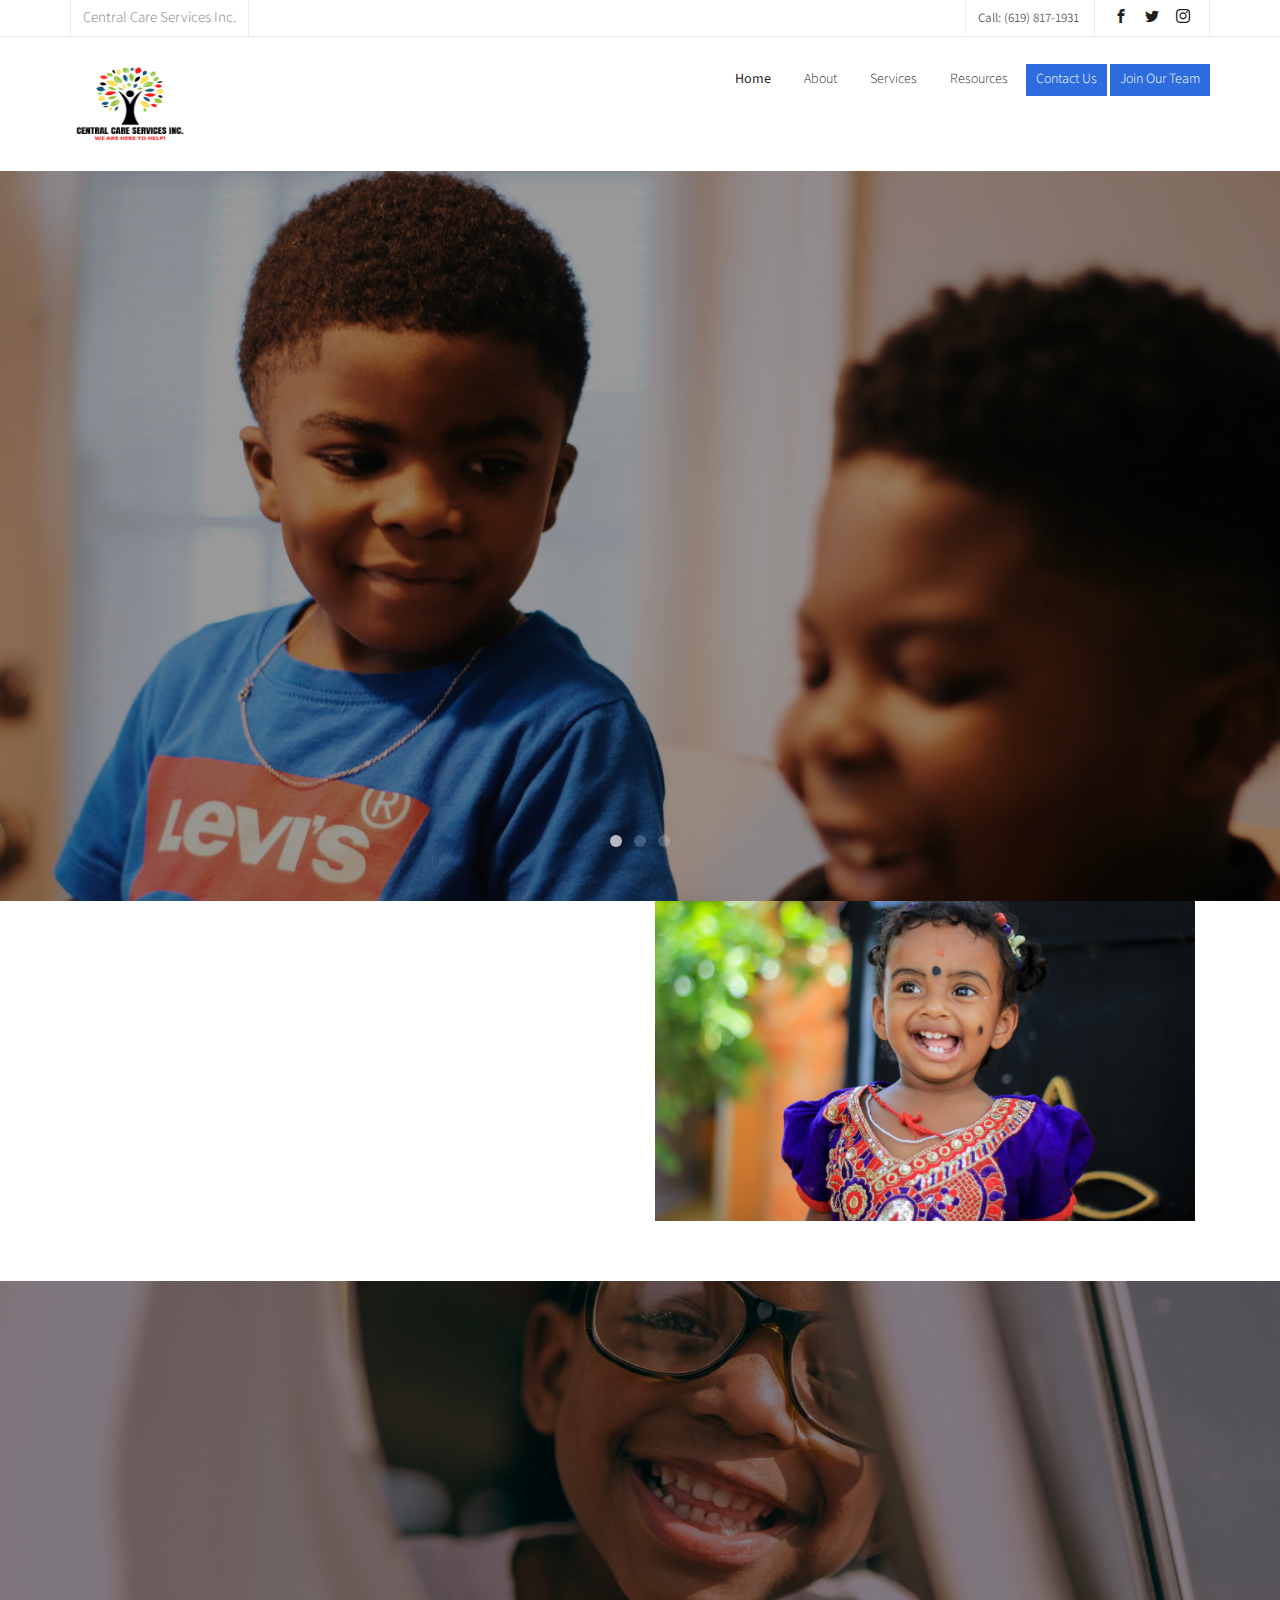
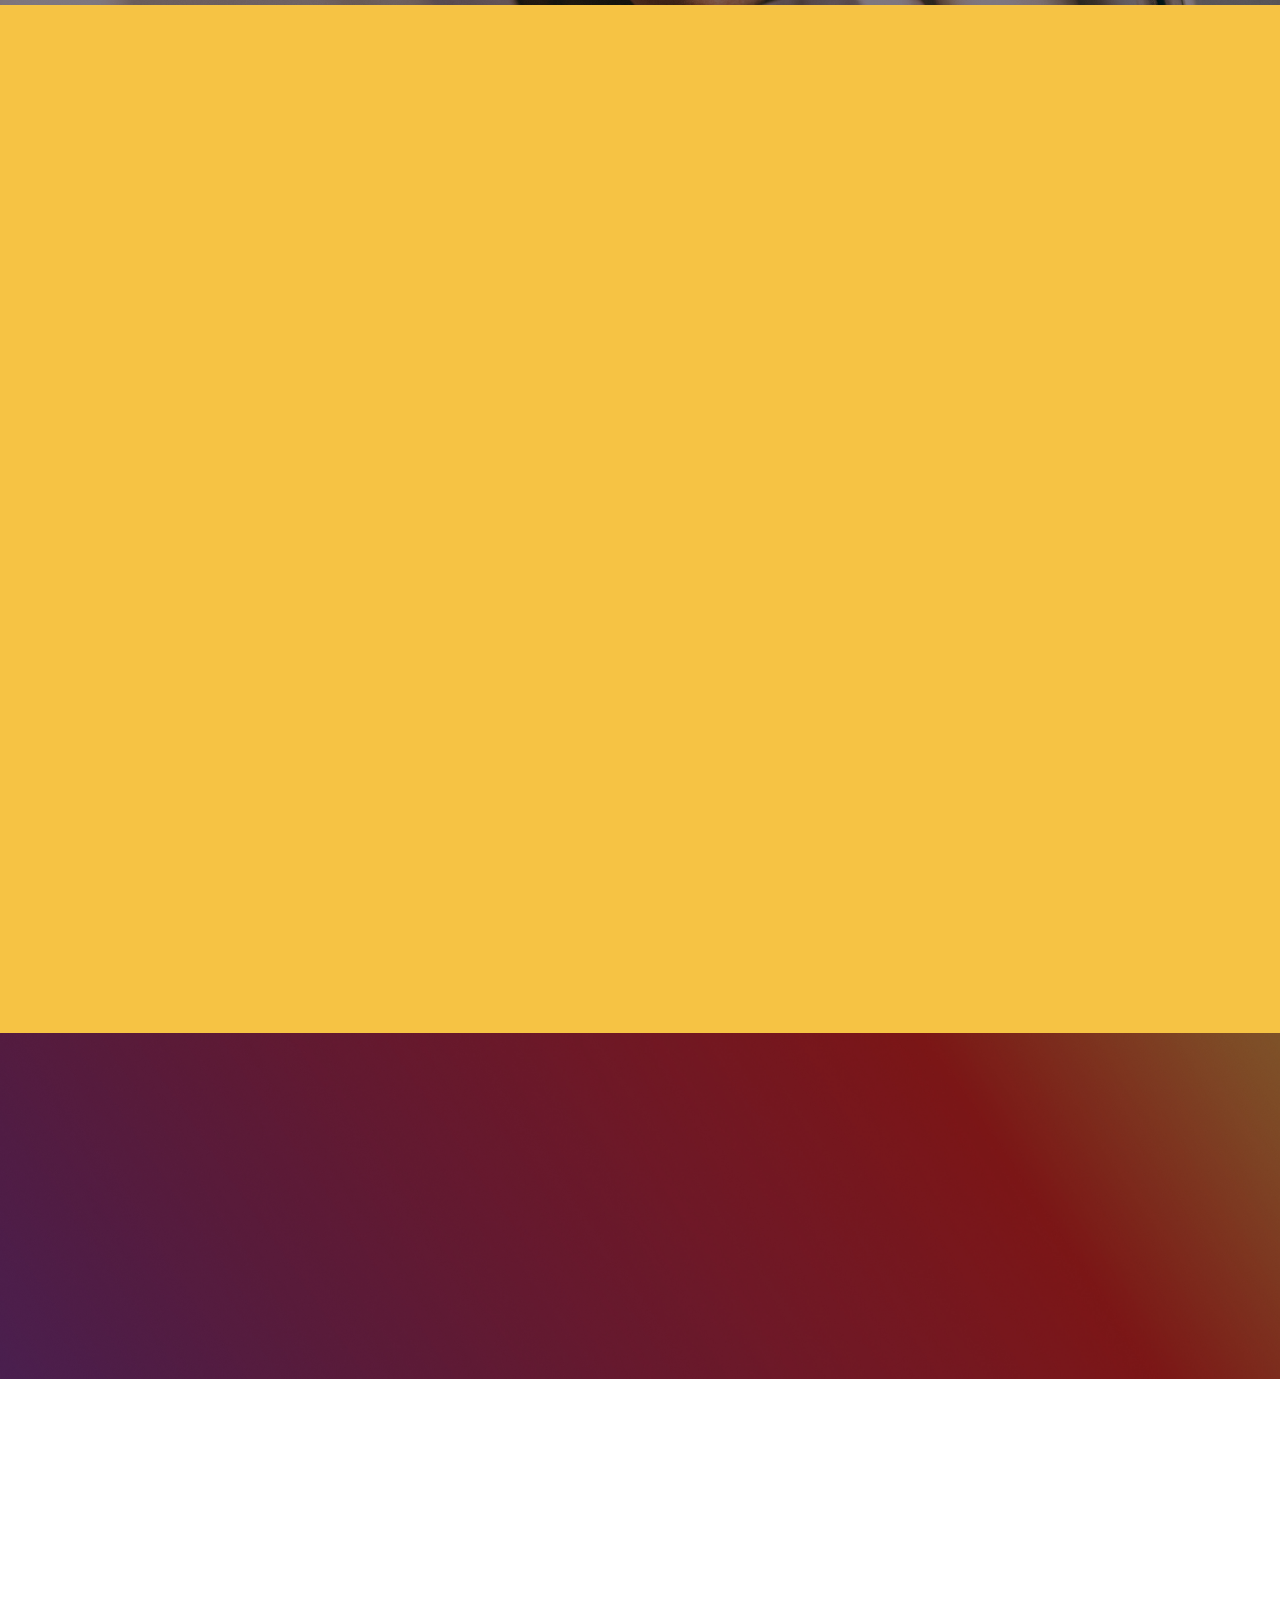
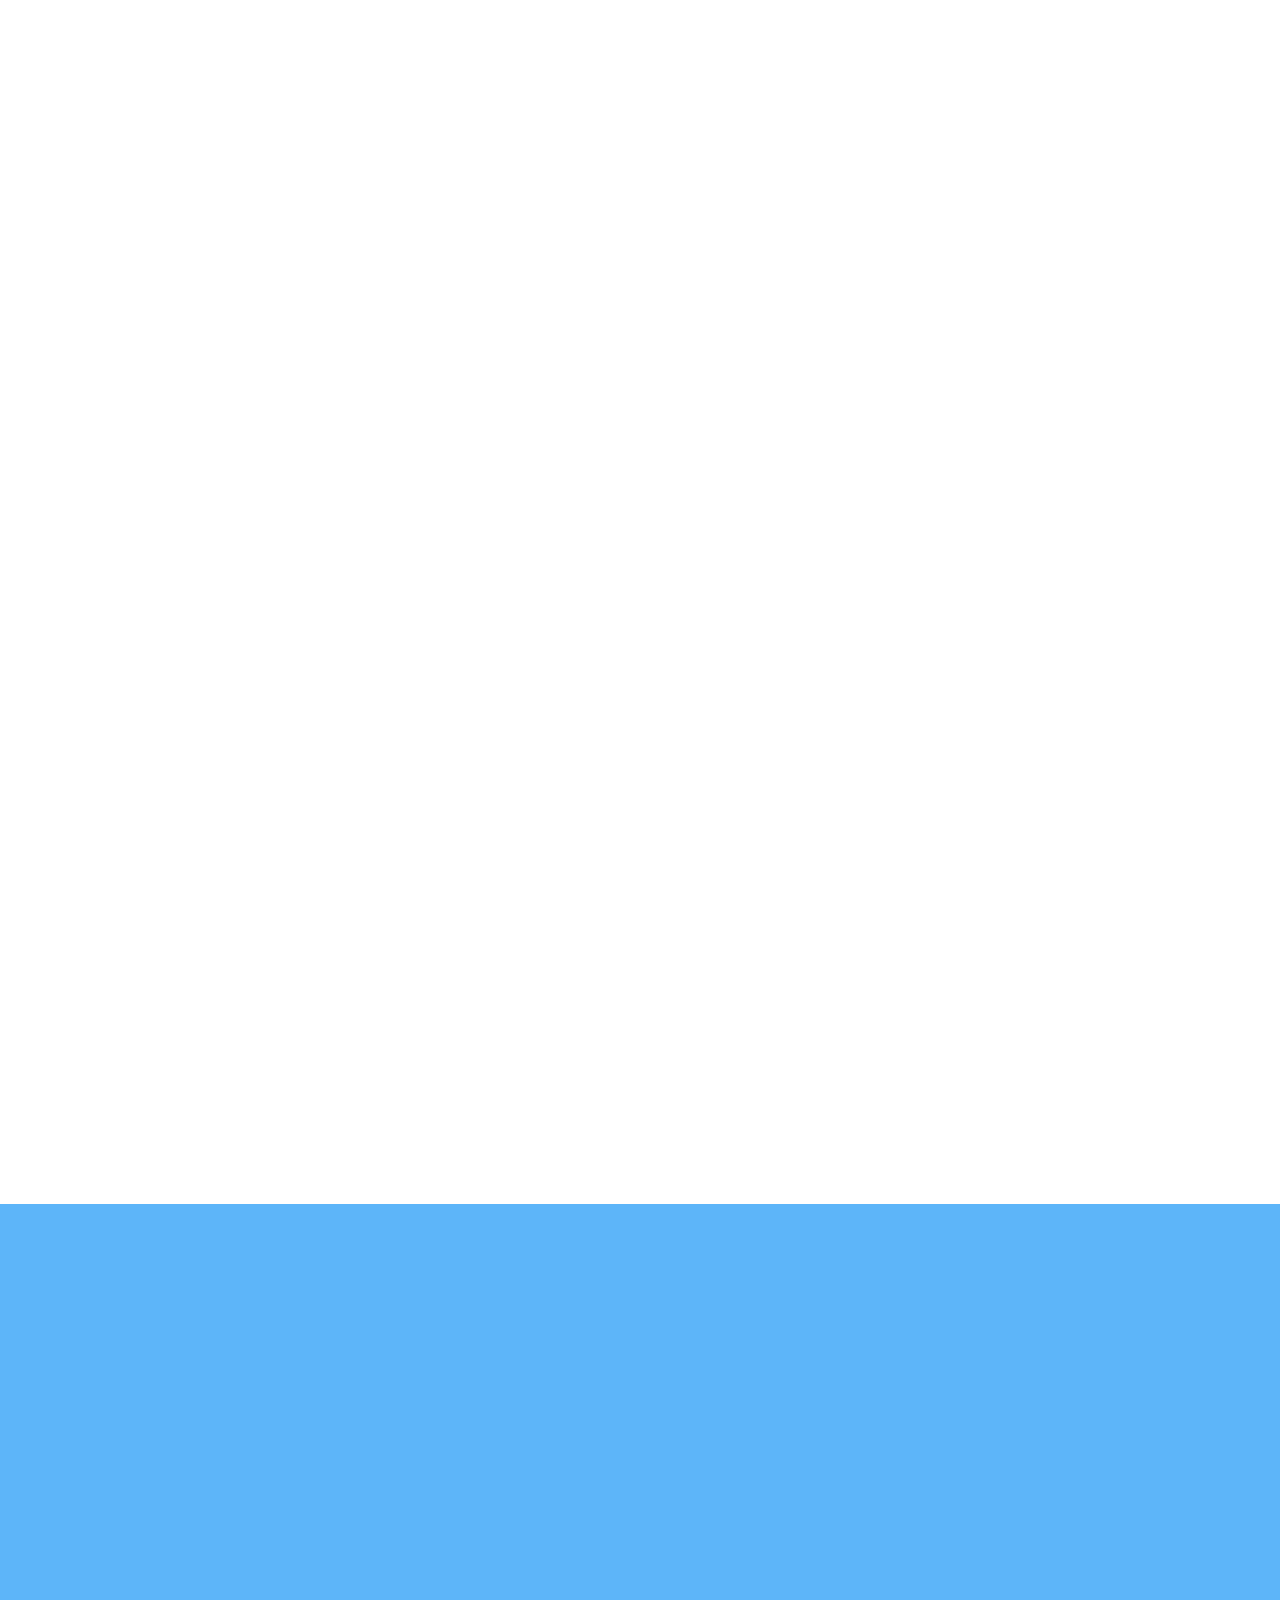
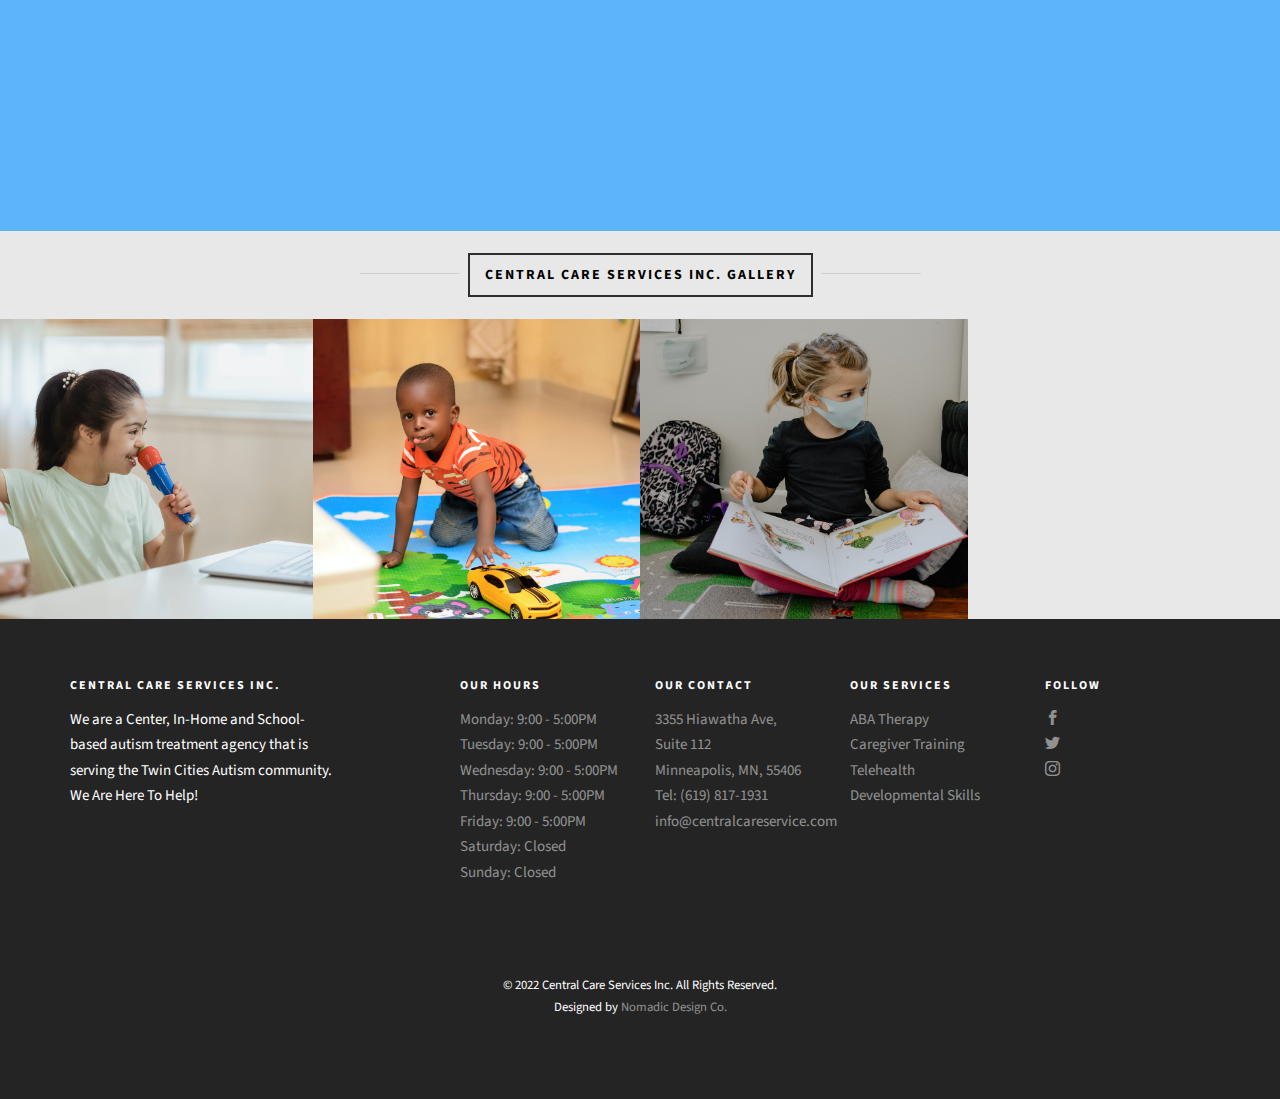
==== commit fbcf31d6: "img changes" ====
--- a/index.html
+++ b/index.html
@@ -106,7 +106,7 @@
 	<aside id="fh5co-hero">
 		<div class="flexslider">
 			<ul class="slides">
-		   	<li style="background-image: url(./images/behavior\ therapy.jpg);">
+		   	<li style="background-image: url(./images/centralCare\ Header.jpg);">
 		   		<div class="overlay-gradient"></div>
 		   		<div class="container">
 		   			<div class="row">
--- a/css/style.css
+++ b/css/style.css
@@ -339,9 +339,9 @@
 #fh5co-hero .flexslider .slides li {
   background-repeat: no-repeat;
   background-size: cover;
-  background-position: bottom center;
-  min-height: 630px;
-  height: 630px;
+  background-position:  center;
+  min-height: 730px;
+  height: 730px;
   position: relative;
 }
 #fh5co-hero .flexslider .slides li:after {
@@ -391,13 +391,13 @@
 }
 #fh5co-hero .flexslider .slider-text > .slider-text-inner h1 {
   margin-bottom: 20px;
-  font-size: 40px;
+  font-size: 60px;
   line-height: 1.3;
   font-weight: 300;
 }
 @media screen and (max-width: 768px) {
   #fh5co-hero .flexslider .slider-text > .slider-text-inner h1 {
-    font-size: 30px;
+    font-size: 40px;
   }
 }
 #fh5co-hero .flexslider .slider-text > .slider-text-inner h2 {
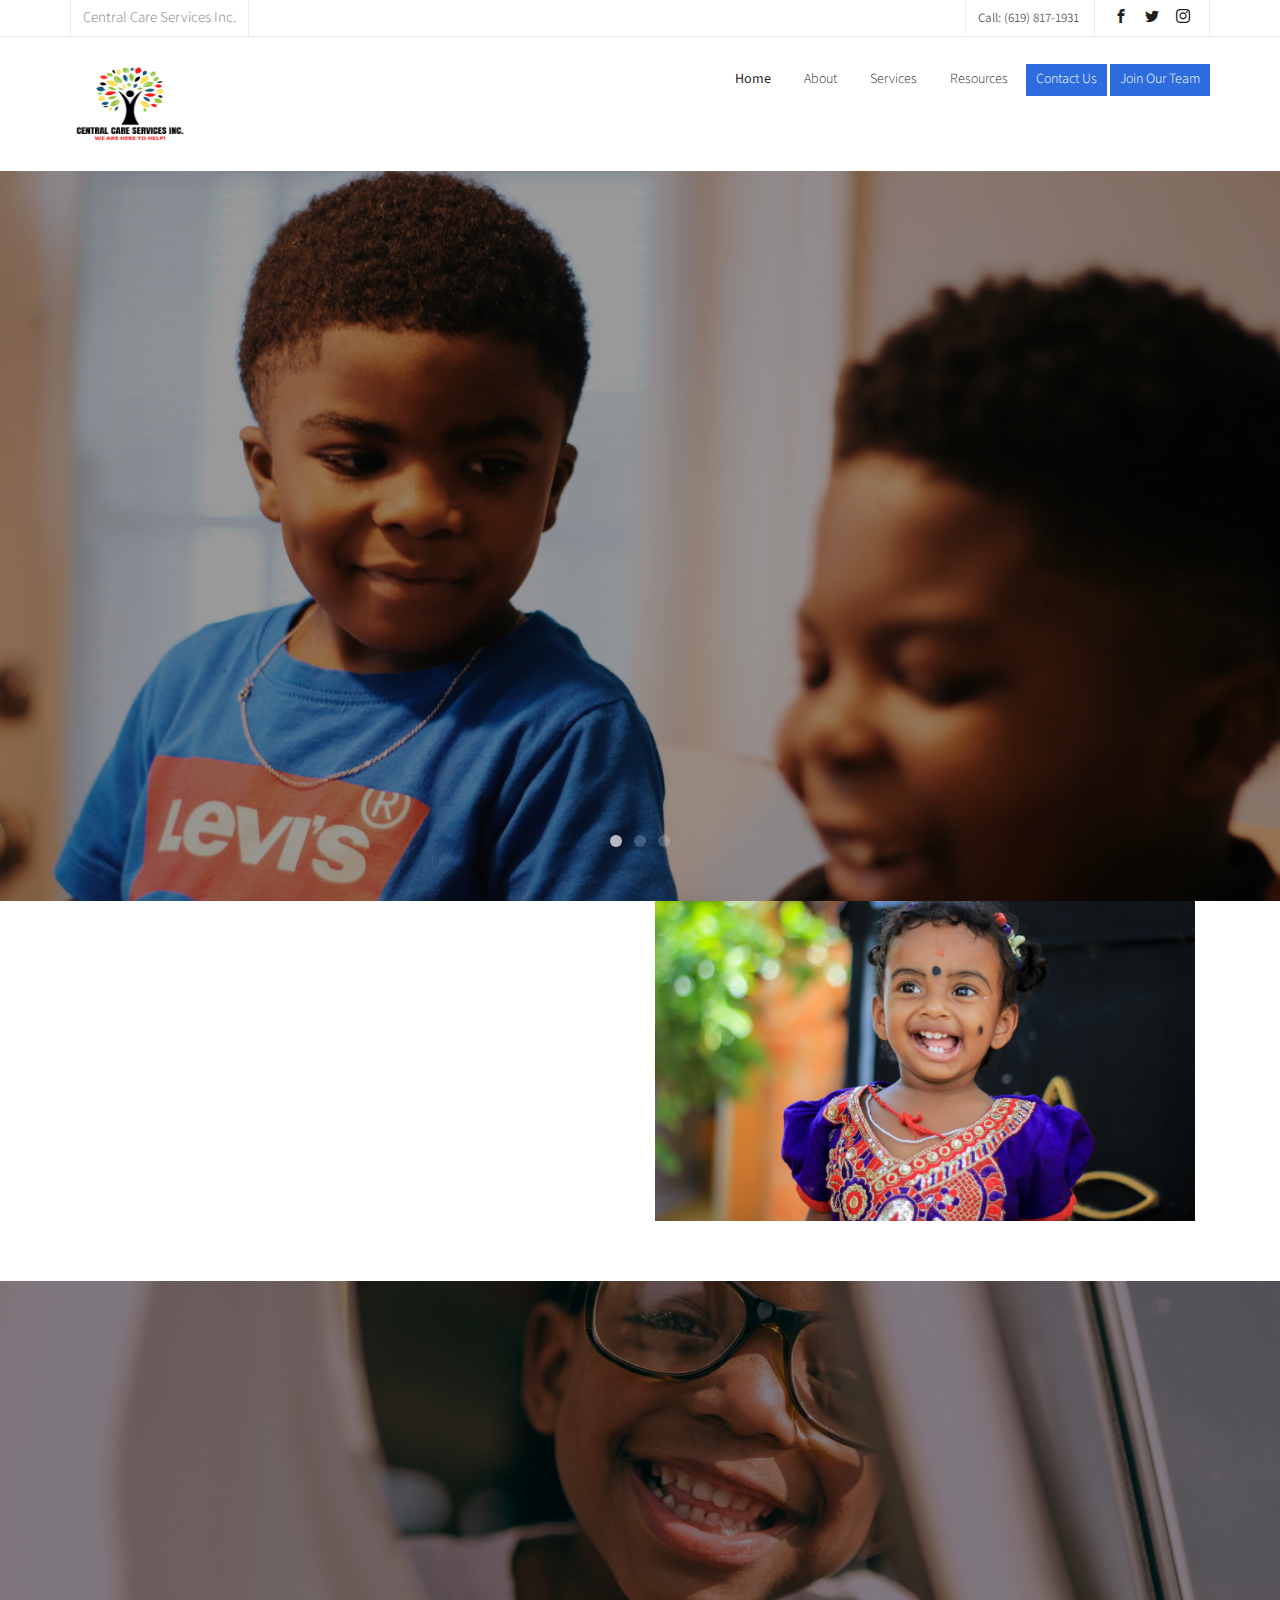
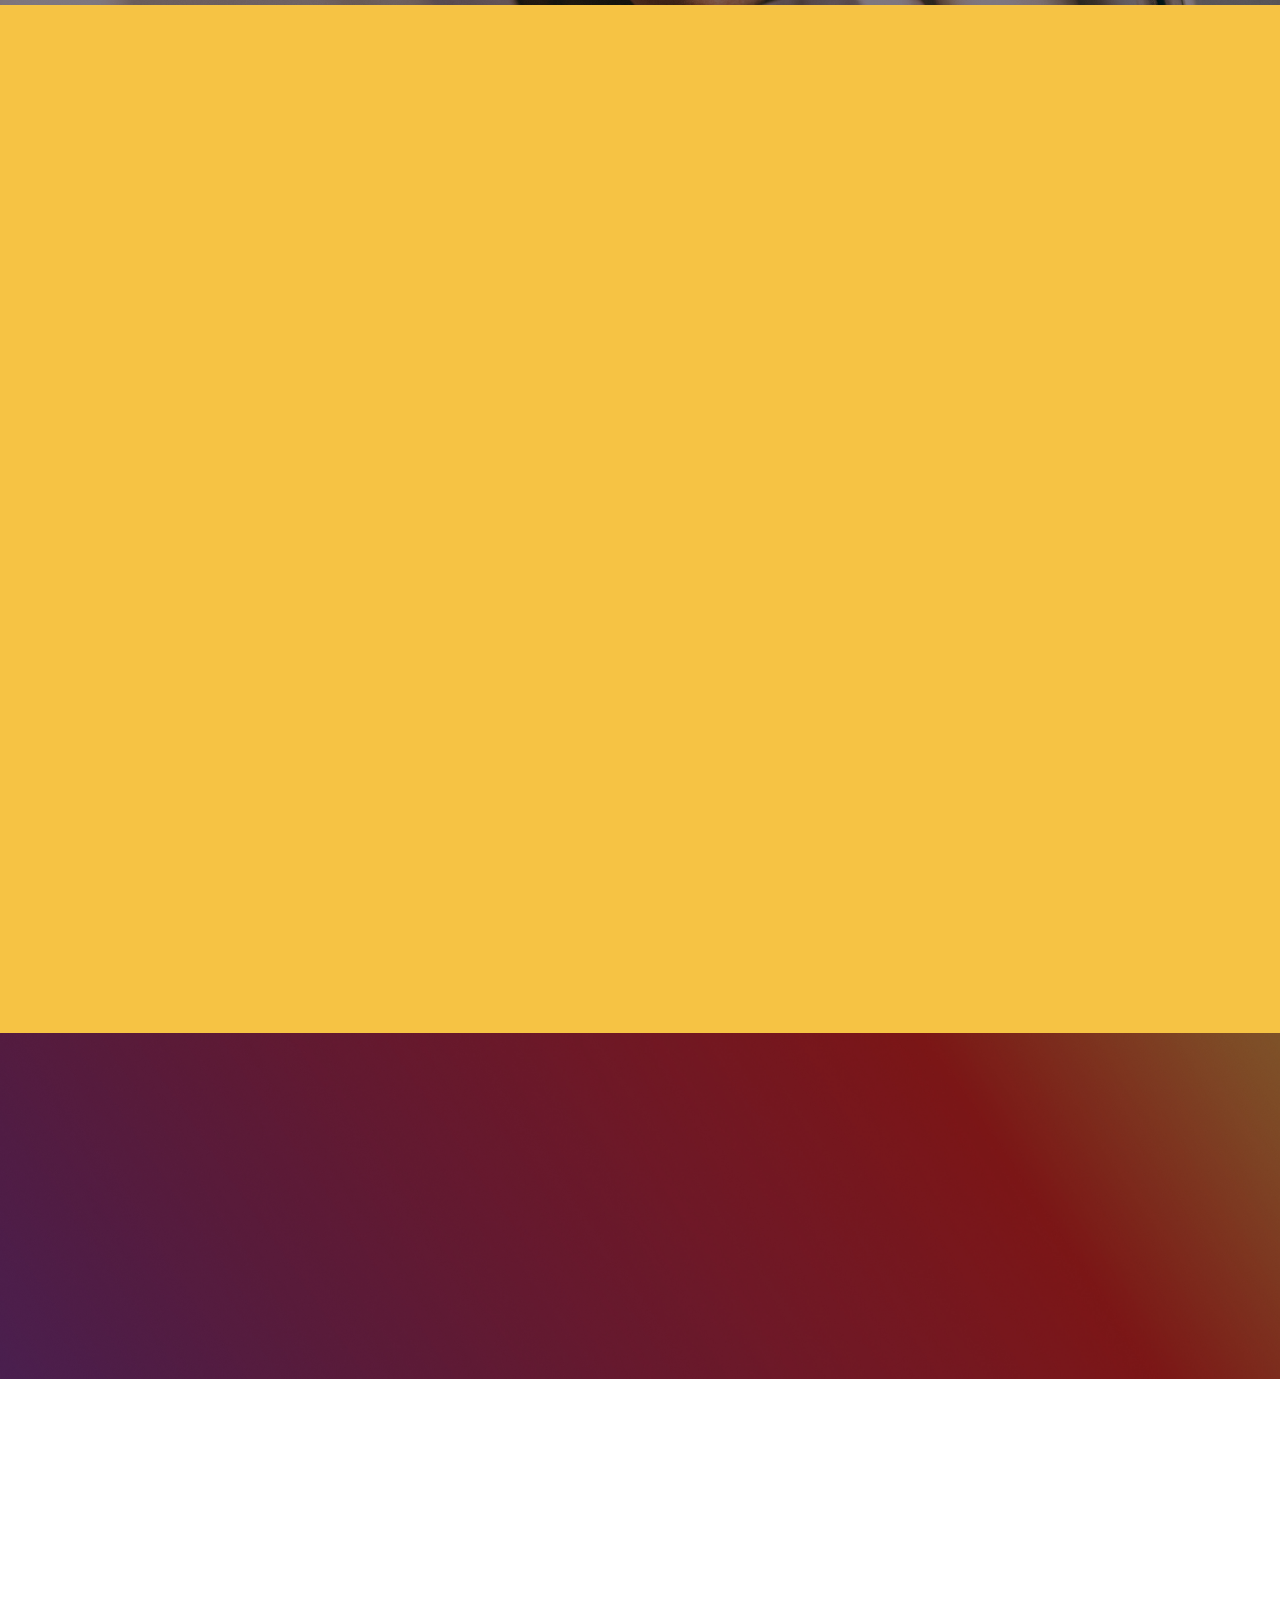
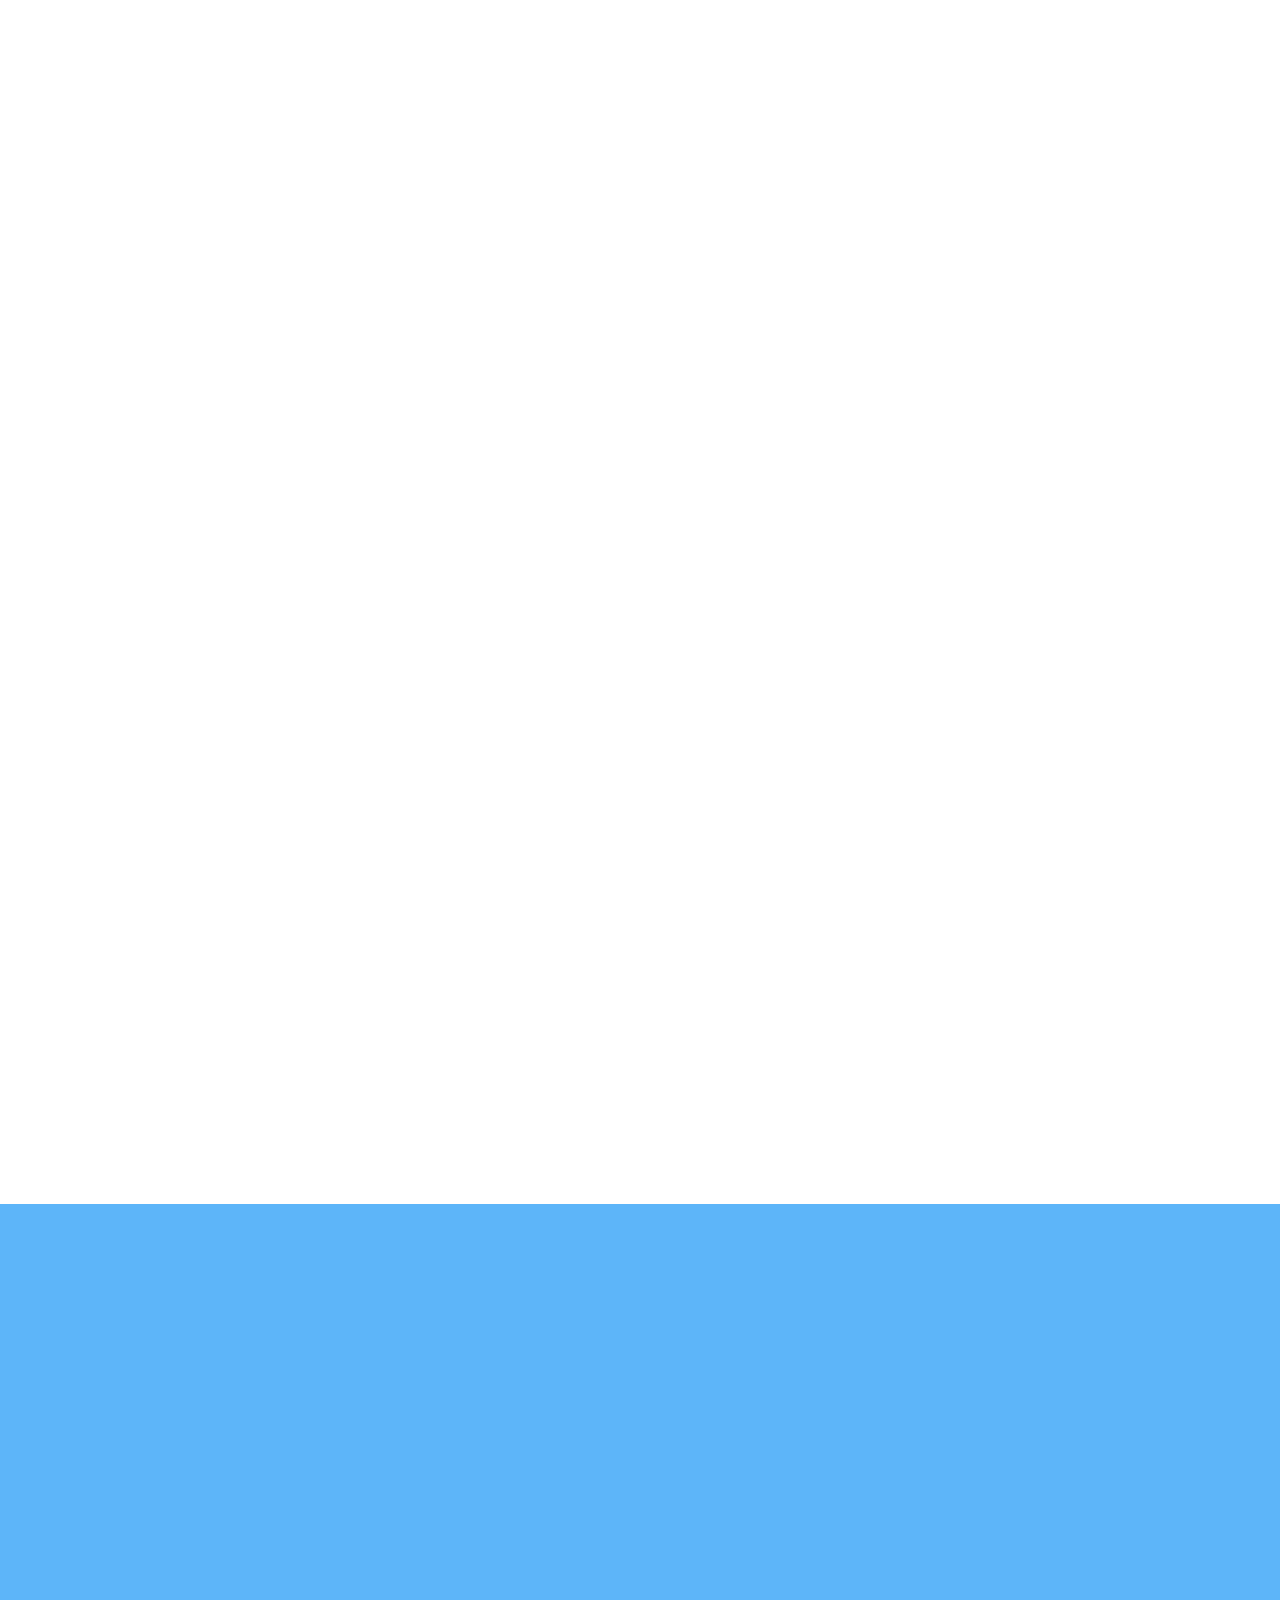
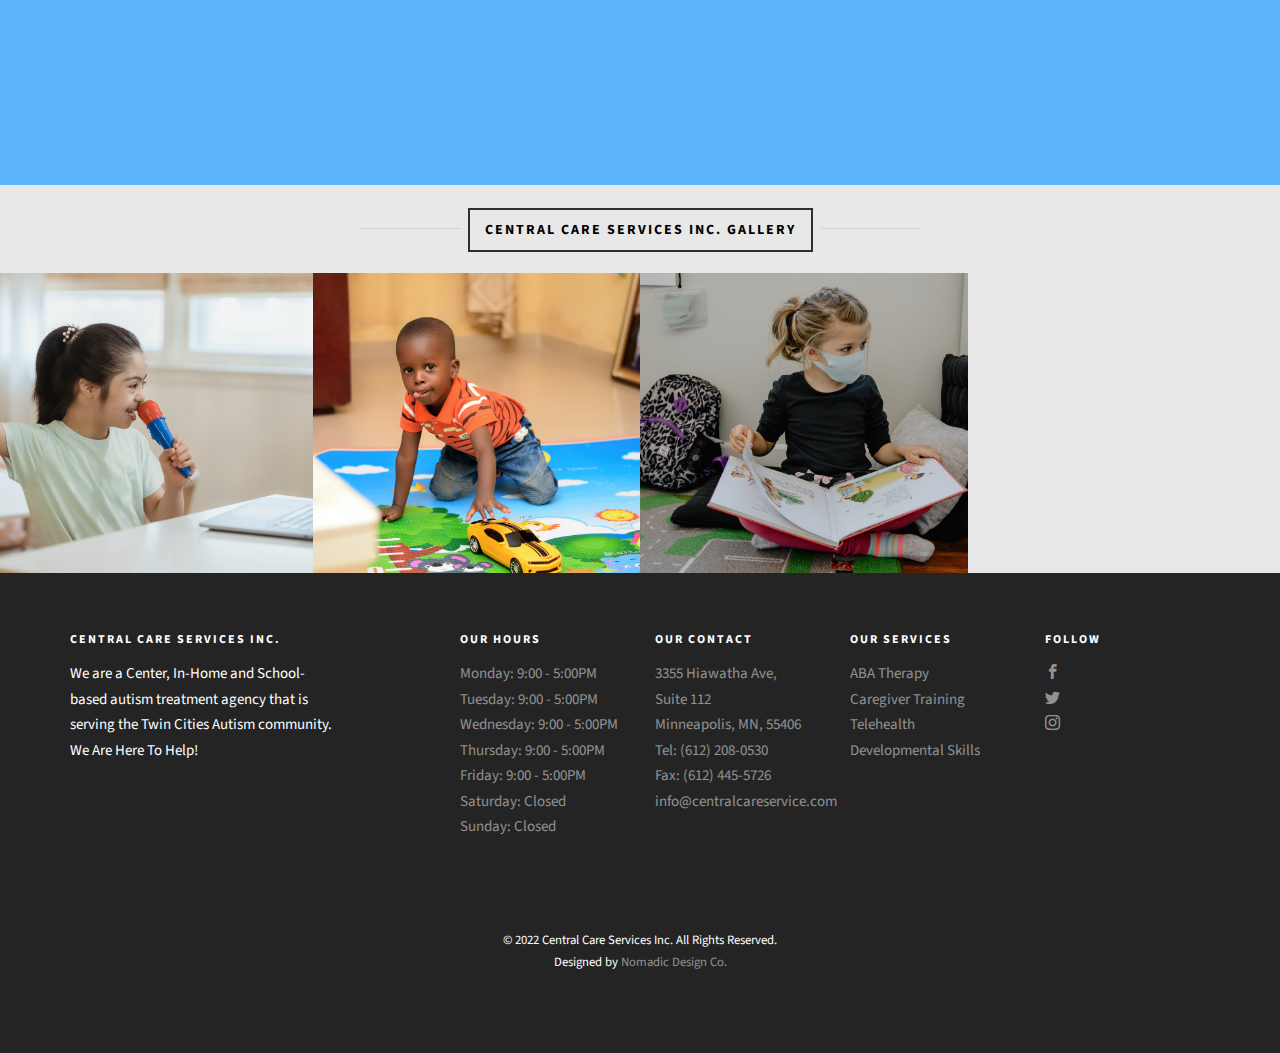
==== commit 8b17377b: "main page" ====
--- a/index.html
+++ b/index.html
@@ -127,7 +127,7 @@
 			   			<div class="col-md-8 col-md-offset-2 text-center slider-text">
 			   				<div class="slider-text-inner">
 			   					<h1>Autism Treatment Center based in Minneapolis, MN</h1>
-									<h2>Providing therapeutic services to children ages of 18 months to 12 years who have Autism Spectrum Disorder (ASD).</h2>
+									<h2>Providing therapeutic services to children ages of 2-21 years who have Autism Spectrum Disorder (ASD).</h2>
 									<p><a class="btn btn-primary btn-lg btn-learn" href="services.html">Learn More</a></p>
 			   				</div>
 			   			</div>
@@ -311,6 +311,7 @@
 	</div>
 </div>
 
+
 <!-- second Services section -->
 
 	<div id="fh5co-course">
@@ -439,7 +440,7 @@
 						<div class="date text-center"><span class="p"> 26<br>May.</span></div>
 						<h3><a href="#">Auitism Within the Somali Community</a></h3>
 						<p class="p">Through variety of resources available, many ethnically diverse groups are unaware of the many challenges in identifying autism spectrum diorser. </p>
-						<p><a href="#">Read More</a></p>
+						<!-- <p><a href="#">Read More</a></p> -->
 					</div>
 				</div>
 				<div class="col-md-4 animate-box">
@@ -447,7 +448,7 @@
 						<div class="date text-center"><span class="p">15<br>May.</span></div>
 						<h3><a href="#">Grand Opening</a></h3>
 						<p class="p">We are beyond thrilled for the grand opening of Central Care Services Inc. It is our mission to help every family, especially families in needs or with limited resources, to be a voice for themselves, to experience quality care, and to feel comforted because they know we have helped. </p>
-						<p><a href="#">Read More</a></p>
+						<!-- <p><a href="#">Read More</a></p> -->
 					</div>
 				</div>
 				<div class="col-md-4 animate-box">
@@ -455,45 +456,11 @@
 						<div class="date text-center"><span class="p">28<br>April.</span></div>
 						<h3><a href="#">Our Journey</a></h3>
 						<p class="p">Central Care Services Inc. is extremely proud to announce the launch of our first Autism Center here in the Twin Cities, MN. It is our vision to be the modeled agency for providing a state-of-the-art autism treatment service in Minnesota.  </p>
-						<p><a href="#">Read More</a></p>
-					</div>
-				</div>
-			</div>
-			<!-- <div class="row">
-				<div class="col-lg-4 col-md-4">
-					<div class="fh5co-blog animate-box">
-						<a href="#" class="blog-img-holder" style="background-image: url(images/project-1.jpg);"></a>
-						<div class="blog-text">
-							<h3><a href="#">Healty Lifestyle &amp; Living</a></h3>
-							<span class="posted_on">March. 15th</span>
-							<span class="comment"><a href="">21<i class="icon-speech-bubble"></i></a></span>
-							<p>Far far away, behind the word mountains, far from the countries Vokalia and Consonantia, there live the blind texts.</p>
-						</div> 
-					</div>
-				</div>
-				<div class="col-lg-4 col-md-4">
-					<div class="fh5co-blog animate-box">
-						<a href="#" class="blog-img-holder" style="background-image: url(images/project-2.jpg);"></a>
-						<div class="blog-text">
-							<h3><a href="#">Healty Lifestyle &amp; Living</a></h3>
-							<span class="posted_on">March. 15th</span>
-							<span class="comment"><a href="">21<i class="icon-speech-bubble"></i></a></span>
-							<p>Far far away, behind the word mountains, far from the countries Vokalia and Consonantia, there live the blind texts.</p>
-						</div> 
-					</div>
-				</div> -->
-				<!-- <div class="col-lg-4 col-md-4">
-					<div class="fh5co-blog animate-box">
-						<a href="#" class="blog-img-holder" style="background-image: url(images/project-3.jpg);"></a>
-						<div class="blog-text">
-							<h3><a href="#">Healty Lifestyle &amp; Living</a></h3>
-							<span class="posted_on">March. 15th</span>
-							<span class="comment"><a href="">21<i class="icon-speech-bubble"></i></a></span>
-							<p>Far far away, behind the word mountains, far from the countries Vokalia and Consonantia, there live the blind texts.</p>
-						</div> 
-					</div>
-				</div> -->
-			<!-- </div> -->
+						<!-- <p><a href="#">Read More</a></p> -->
+					</div>
+				</div>
+			</div>
+	
 		</div>
 	</div>
 
@@ -652,7 +619,8 @@
 							Suite 112 <br>
 							Minneapolis, MN, 55406
 						</li>
-						<li>Tel: (619) 817-1931</li>
+						<li>Tel: (612) 208-0530</li>
+						<li>Fax: (612) 445-5726</li>
 						<li>info@centralcareservice.com</li>
 						
 					</ul>
